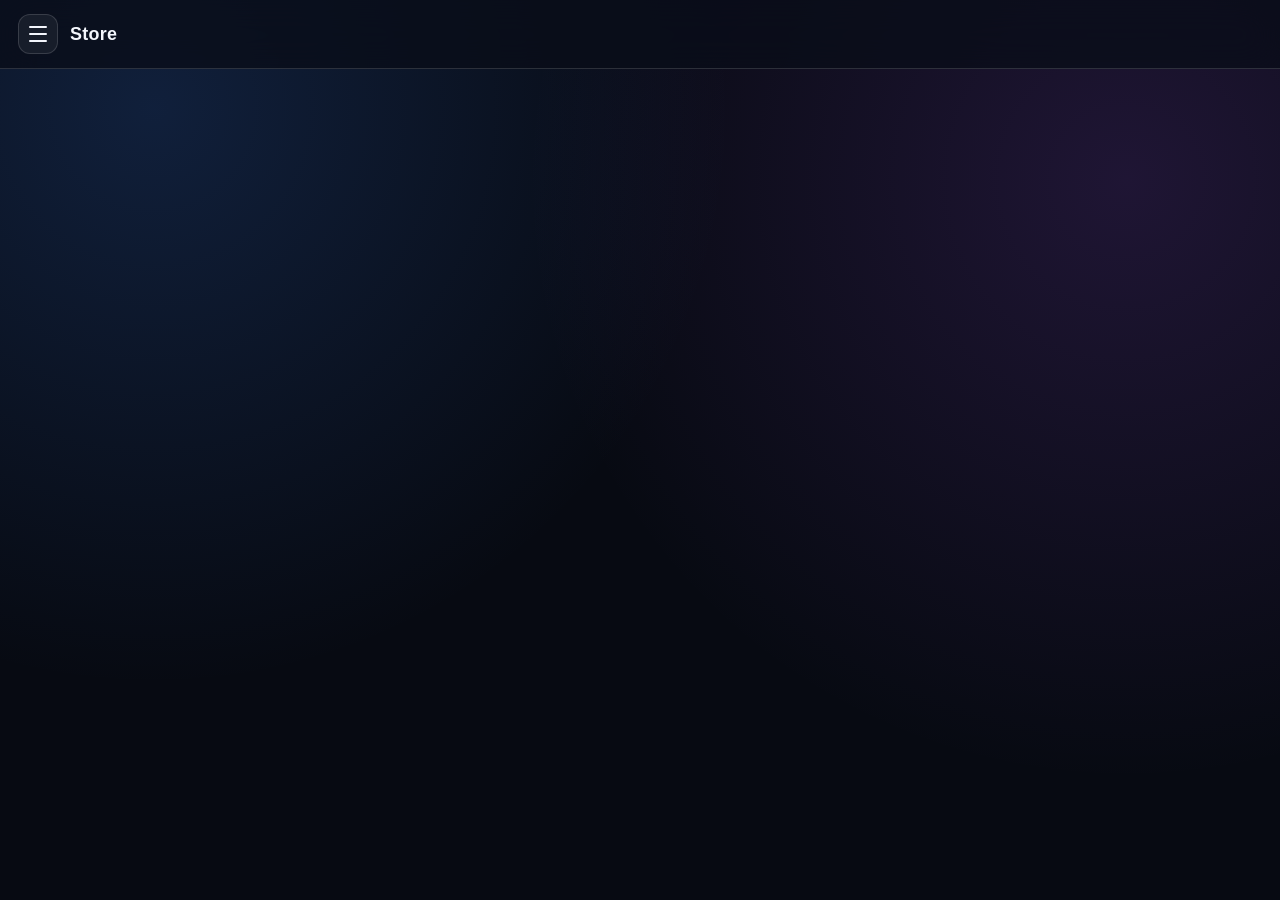
==== index.html @ 65fc1db7 "Create index.html" ====
<!DOCTYPE html>
<html lang="hi">
<head>
  <meta charset="UTF-8" />
  <meta name="viewport" content="width=device-width, initial-scale=1.0" />
  <title>Product Catalog</title>
  <link rel="stylesheet" href="style.css" />
</head>
<body>
  <header class="topbar">
    <div class="topbar-left">
      <button id="menuBtn" class="hamburger-btn" aria-label="Menu">
        <span></span>
        <span></span>
        <span></span>
      </button>
      <div id="brandTitle" class="brand js-store-name" title="Tap 5 times for admin">Store</div>
    </div>
    <button id="exitAdminBtn" class="btn btn-sm" style="display: none;" onclick="logoutAdmin()">Exit Admin</button>
  </header>

  <div id="drawerBackdrop" class="drawer-backdrop"></div>
  <nav id="sideDrawer" class="side-drawer">
    <div class="drawer-title js-store-name">Menu</div>
    <a href="index.html" class="nav-link active">Catalog</a>
    <a href="about.html" class="nav-link">About Us</a>
    <a href="contact.html" class="nav-link">Contact Us</a>
  </nav>

  <main class="container">
    <!-- Admin Panel -->
    <section id="adminPanel" class="glass-box" style="display: none;">
      <div style="display: flex; justify-content: space-between; align-items: center; margin-bottom: 14px;">
        <h2 style="font-size: 1.12rem;">Admin Dashboard</h2>
      </div>

      <div class="admin-tabs">
        <button class="tab-btn active" data-tab="tabProducts" onclick="switchAdminTab('tabProducts', this)">Products</button>
        <button class="tab-btn" data-tab="tabCategories" onclick="switchAdminTab('tabCategories', this)">Categories</button>
        <button class="tab-btn" data-tab="tabSettings" onclick="switchAdminTab('tabSettings', this)">Site Settings</button>
        <button class="tab-btn" data-tab="tabPassword" onclick="switchAdminTab('tabPassword', this)">Password</button>
      </div>

      <!-- Tab 1: Add / Edit Products -->
      <div id="tabProducts" class="admin-section active">
        <h3 id="prodFormHeading" style="font-size: 1rem; margin-bottom: 12px;">Add New Product</h3>
        <input id="editProdId" type="hidden" />

        <div class="form-group">
          <label for="prodTitle">Product Title</label>
          <input id="prodTitle" type="text" placeholder="Enter product title" />
        </div>

        <div class="form-group">
          <label for="prodCategory">Category</label>
          <select id="prodCategory">
            <option value="General">General</option>
          </select>
        </div>

        <div class="form-group">
          <label for="prodDesc">Description</label>
          <textarea id="prodDesc" placeholder="Write full product description..."></textarea>
        </div>

        <div class="form-group">
          <label for="prodImages">Photos (Up to 4 photos)</label>
          <input id="prodImages" type="file" accept="image/*" multiple onchange="handleImagePreview(event)" />
          <div id="previewStrip" class="preview-strip"></div>
        </div>

        <div class="form-group">
          <label>Suggested Products (इस प्रोडक्ट के नीचे कौन-कौन से प्रोडक्ट दिखें?)</label>
          <div id="suggestedList" class="suggestion-checklist"></div>
        </div>

        <div style="display: flex; gap: 10px; flex-wrap: wrap;">
          <button id="saveProdBtn" class="btn btn-primary" onclick="saveProduct()">Save Product</button>
          <button id="cancelEditBtn" class="btn" style="display: none;" onclick="resetProductForm()">Cancel Edit</button>
        </div>
      </div>

      <!-- Tab 2: Manage Categories -->
      <div id="tabCategories" class="admin-section">
        <div class="form-group">
          <label for="newCategoryInput">New Category Name</label>
          <div style="display: flex; gap: 10px;">
            <input id="newCategoryInput" type="text" placeholder="e.g. Skincare, Electronics" />
            <button class="btn btn-primary" onclick="addCategory()">Add</button>
          </div>
        </div>
        <div id="categoryChips" class="chip-list"></div>
      </div>

      <!-- Tab 3: Site Settings (About, Contact, WhatsApp, Email, Store Name) -->
      <div id="tabSettings" class="admin-section">
        <div class="form-group">
          <label for="setStoreName">Store / Catalog Name</label>
          <input id="setStoreName" type="text" />
        </div>
        <div class="form-group">
          <label for="setWhatsapp">WhatsApp Number (with country code, e.g. 917676729300)</label>
          <input id="setWhatsapp" type="text" />
        </div>
        <div class="form-group">
          <label for="setEmail">Contact Email</label>
          <input id="setEmail" type="email" />
        </div>
        <div class="form-group">
          <label for="setAbout">About Us Content</label>
          <textarea id="setAbout"></textarea>
        </div>
        <div class="form-group">
          <label for="setContact">Contact Us Content</label>
          <textarea id="setContact"></textarea>
        </div>
        <button id="saveSettingsBtn" class="btn btn-primary" onclick="saveSiteSettings()">Save Settings</button>
      </div>

      <!-- Tab 4: Change Password -->
      <div id="tabPassword" class="admin-section">
        <div class="form-group">
          <label for="oldPassInput">Current Password</label>
          <input id="oldPassInput" type="password" placeholder="Enter current password" />
        </div>
        <div class="form-group">
          <label for="newPassInput">New Password</label>
          <input id="newPassInput" type="password" placeholder="Enter new password (min 4 chars)" />
        </div>
        <button id="changePassBtn" class="btn btn-primary" onclick="changeAdminPassword()">Update Password</button>
      </div>
    </section>

    <!-- Category Filter Bar -->
    <div id="categoryBar" class="category-bar"></div>

    <!-- Products Grid -->
    <div id="productsGrid" class="grid"></div>
  </main>

  <!-- Password Modal -->
  <div id="authModal" class="modal-backdrop">
    <div class="modal-box">
      <h3 style="margin-bottom: 12px;">Admin Login</h3>
      <div class="form-group">
        <label for="adminPassInput">Password</label>
        <input id="adminPassInput" type="password" placeholder="Enter password" />
      </div>
      <div style="display: flex; gap: 10px; justify-content: flex-end;">
        <button class="btn" onclick="closeAuthModal()">Cancel</button>
        <button id="unlockBtn" class="btn btn-primary" onclick="verifyAdminLogin()">Unlock</button>
      </div>
    </div>
  </div>

  <div id="toast" class="status-toast"></div>

  <script src="config.js"></script>
  <script src="api.js"></script>
  <script src="app.js"></script>
</body>
</html>
---- style.css ----
:root {
  --bg-dark: #070a12;
  --glass: rgba(255, 255, 255, 0.06);
  --glass-strong: rgba(15, 21, 36, 0.88);
  --glass-border: rgba(255, 255, 255, 0.14);
  --text-main: #f3f6fc;
  --text-muted: #9aa4b8;
  --accent: #3b82f6;
  --accent-glow: rgba(59, 130, 246, 0.35);
  --whatsapp: #22c55e;
  --danger: #ef4444;
}

* {
  box-sizing: border-box;
  margin: 0;
  padding: 0;
  font-family: -apple-system, BlinkMacSystemFont, "Segoe UI", Roboto, sans-serif;
  -webkit-tap-highlight-color: transparent;
}

body {
  min-height: 100vh;
  background:
    radial-gradient(circle at 12% 12%, rgba(59, 130, 246, 0.18), transparent 42%),
    radial-gradient(circle at 88% 20%, rgba(168, 85, 247, 0.15), transparent 45%),
    var(--bg-dark);
  color: var(--text-main);
  padding-bottom: 56px;
}

/* Header & Three-line Menu */
.topbar {
  position: sticky;
  top: 0;
  z-index: 30;
  display: flex;
  align-items: center;
  justify-content: space-between;
  padding: 14px 18px;
  background: rgba(10, 14, 25, 0.78);
  backdrop-filter: blur(18px);
  -webkit-backdrop-filter: blur(18px);
  border-bottom: 1px solid var(--glass-border);
}

.topbar-left {
  display: flex;
  align-items: center;
  gap: 12px;
}

.hamburger-btn {
  width: 40px;
  height: 40px;
  border-radius: 12px;
  border: 1px solid var(--glass-border);
  background: var(--glass);
  display: flex;
  flex-direction: column;
  justify-content: center;
  align-items: center;
  gap: 5px;
  cursor: pointer;
}

.hamburger-btn span {
  display: block;
  width: 18px;
  height: 2px;
  background: var(--text-main);
  border-radius: 2px;
}

.brand {
  font-size: 1.12rem;
  font-weight: 700;
  letter-spacing: 0.3px;
  cursor: pointer;
  user-select: none;
}

/* Side Drawer */
.drawer-backdrop {
  position: fixed;
  inset: 0;
  z-index: 45;
  background: rgba(3, 5, 10, 0.7);
  backdrop-filter: blur(6px);
  display: none;
}

.drawer-backdrop.open {
  display: block;
}

.side-drawer {
  position: fixed;
  top: 0;
  left: -280px;
  width: 265px;
  height: 100vh;
  z-index: 50;
  background: var(--glass-strong);
  backdrop-filter: blur(22px);
  -webkit-backdrop-filter: blur(22px);
  border-right: 1px solid var(--glass-border);
  padding: 22px 16px;
  display: flex;
  flex-direction: column;
  gap: 10px;
  transition: left 0.25s ease;
}

.side-drawer.open {
  left: 0;
}

.drawer-title {
  font-size: 1.05rem;
  font-weight: 700;
  padding: 6px 10px 14px;
  border-bottom: 1px solid var(--glass-border);
  margin-bottom: 6px;
}

.nav-link {
  display: block;
  padding: 12px 14px;
  border-radius: 14px;
  color: var(--text-main);
  text-decoration: none;
  font-weight: 600;
  font-size: 0.95rem;
  background: rgba(255, 255, 255, 0.03);
  border: 1px solid transparent;
}

.nav-link.active,
.nav-link:hover {
  background: var(--glass);
  border-color: var(--glass-border);
}

/* Buttons & Containers */
.container {
  max-width: 1100px;
  margin: 20px auto;
  padding: 0 16px;
}

.btn {
  border: 1px solid var(--glass-border);
  background: var(--glass);
  color: var(--text-main);
  padding: 10px 16px;
  border-radius: 13px;
  font-size: 0.9rem;
  font-weight: 600;
  cursor: pointer;
  text-decoration: none;
  display: inline-flex;
  align-items: center;
  justify-content: center;
  gap: 6px;
  transition: transform 0.15s ease, opacity 0.2s ease;
}

.btn:active {
  transform: scale(0.97);
}

.btn:disabled {
  opacity: 0.55;
  cursor: not-allowed;
}

.btn-primary {
  background: var(--accent);
  border-color: rgba(255, 255, 255, 0.22);
  box-shadow: 0 6px 20px var(--accent-glow);
}

.btn-whatsapp {
  background: var(--whatsapp);
  color: #052e16;
  border-color: rgba(255, 255, 255, 0.25);
  font-weight: 700;
}

.btn-danger {
  background: rgba(239, 68, 68, 0.16);
  border-color: rgba(239, 68, 68, 0.42);
  color: #fca5a5;
}

.btn-sm {
  padding: 6px 11px;
  font-size: 0.8rem;
  border-radius: 10px;
}

/* Category Pills */
.category-bar {
  display: flex;
  gap: 8px;
  overflow-x: auto;
  padding-bottom: 8px;
  margin-bottom: 18px;
  scrollbar-width: none;
}

.category-bar::-webkit-scrollbar {
  display: none;
}

.cat-pill {
  padding: 8px 15px;
  border-radius: 999px;
  border: 1px solid var(--glass-border);
  background: var(--glass);
  color: var(--text-muted);
  font-size: 0.86rem;
  font-weight: 600;
  white-space: nowrap;
  cursor: pointer;
}

.cat-pill.active {
  background: var(--accent);
  color: #fff;
  border-color: rgba(255, 255, 255, 0.25);
}

/* Product Grid & Cards */
.grid {
  display: grid;
  grid-template-columns: repeat(auto-fill, minmax(260px, 1fr));
  gap: 18px;
}

.card {
  border-radius: 22px;
  overflow: hidden;
  background: var(--glass);
  border: 1px solid var(--glass-border);
  backdrop-filter: blur(18px);
  -webkit-backdrop-filter: blur(18px);
  display: flex;
  flex-direction: column;
  transition: transform 0.2s ease, border-color 0.2s ease;
}

.card:hover {
  transform: translateY(-3px);
  border-color: rgba(255, 255, 255, 0.26);
}

.card-img-wrap {
  position: relative;
  width: 100%;
  aspect-ratio: 4 / 3;
  background: rgba(255, 255, 255, 0.03);
  cursor: pointer;
  overflow: hidden;
}

.card-img-wrap img {
  width: 100%;
  height: 100%;
  object-fit: cover;
  display: block;
}

.badge-top {
  position: absolute;
  top: 10px;
  left: 10px;
  padding: 4px 10px;
  border-radius: 999px;
  font-size: 0.74rem;
  font-weight: 600;
  background: rgba(9, 12, 20, 0.74);
  border: 1px solid var(--glass-border);
  backdrop-filter: blur(8px);
}

.badge-bottom {
  position: absolute;
  right: 10px;
  bottom: 10px;
  padding: 4px 9px;
  border-radius: 999px;
  font-size: 0.74rem;
  background: rgba(9, 12, 20, 0.74);
  border: 1px solid var(--glass-border);
  backdrop-filter: blur(8px);
}

.card-body {
  padding: 15px;
  display: flex;
  flex-direction: column;
  gap: 8px;
  flex: 1;
}

.card-title {
  font-size: 1.04rem;
  font-weight: 700;
  cursor: pointer;
}

.card-desc {
  font-size: 0.88rem;
  color: var(--text-muted);
  line-height: 1.45;
  display: -webkit-box;
  -webkit-line-clamp: 2;
  -webkit-box-orient: vertical;
  overflow: hidden;
}

.card-footer {
  margin-top: auto;
  padding-top: 10px;
  display: flex;
  align-items: center;
  justify-content: space-between;
  gap: 8px;
}

/* Glass Panels & Forms */
.glass-box {
  padding: 20px;
  border-radius: 22px;
  background: var(--glass);
  border: 1px solid var(--glass-border);
  backdrop-filter: blur(20px);
  -webkit-backdrop-filter: blur(20px);
  margin-bottom: 22px;
}

.form-group {
  margin-bottom: 14px;
}

label {
  display: block;
  font-size: 0.84rem;
  color: var(--text-muted);
  margin-bottom: 6px;
}

input[type="text"],
input[type="password"],
input[type="email"],
select,
textarea {
  width: 100%;
  padding: 11px 14px;
  border-radius: 13px;
  border: 1px solid var(--glass-border);
  background: rgba(5, 8, 16, 0.72);
  color: var(--text-main);
  font-size: 0.94rem;
  outline: none;
}

textarea {
  min-height: 92px;
  resize: vertical;
}

.admin-tabs {
  display: flex;
  gap: 8px;
  flex-wrap: wrap;
  margin-bottom: 18px;
  padding-bottom: 12px;
  border-bottom: 1px solid var(--glass-border);
}

.tab-btn {
  padding: 8px 14px;
  border-radius: 12px;
  border: 1px solid var(--glass-border);
  background: rgba(255, 255, 255, 0.04);
  color: var(--text-muted);
  font-weight: 600;
  font-size: 0.86rem;
  cursor: pointer;
}

.tab-btn.active {
  background: var(--accent);
  color: #fff;
}

.admin-section {
  display: none;
}

.admin-section.active {
  display: block;
}

.preview-strip {
  display: flex;
  gap: 10px;
  flex-wrap: wrap;
  margin-top: 10px;
}

.preview-strip img {
  width: 68px;
  height: 68px;
  object-fit: cover;
  border-radius: 12px;
  border: 1px solid var(--glass-border);
}

.suggestion-checklist {
  max-height: 150px;
  overflow-y: auto;
  border: 1px solid var(--glass-border);
  border-radius: 13px;
  padding: 10px;
  background: rgba(5, 8, 16, 0.55);
  display: flex;
  flex-direction: column;
  gap: 8px;
}

.check-item {
  display: flex;
  align-items: center;
  gap: 8px;
  font-size: 0.88rem;
  color: var(--text-main);
  cursor: pointer;
}

.chip-list {
  display: flex;
  flex-wrap: wrap;
  gap: 8px;
  margin-top: 12px;
}

.chip {
  display: inline-flex;
  align-items: center;
  gap: 8px;
  padding: 7px 12px;
  border-radius: 999px;
  background: rgba(255, 255, 255, 0.08);
  border: 1px solid var(--glass-border);
  font-size: 0.86rem;
}

.chip button {
  background: none;
  border: none;
  color: #fca5a5;
  font-weight: 700;
  cursor: pointer;
}

/* Product Detail Page */
.detail-layout {
  display: grid;
  grid-template-columns: 1fr 1fr;
  gap: 24px;
}

@media (max-width: 768px) {
  .detail-layout {
    grid-template-columns: 1fr;
  }
}

.main-photo-box {
  width: 100%;
  aspect-ratio: 4 / 3;
  border-radius: 18px;
  overflow: hidden;
  border: 1px solid var(--glass-border);
  background: rgba(255, 255, 255, 0.03);
  margin-bottom: 10px;
}

.main-photo-box img {
  width: 100%;
  height: 100%;
  object-fit: cover;
}

.thumb-row {
  display: flex;
  gap: 10px;
  overflow-x: auto;
}

.thumb-row img {
  width: 68px;
  height: 68px;
  object-fit: cover;
  border-radius: 12px;
  border: 2px solid transparent;
  cursor: pointer;
  opacity: 0.72;
}

.thumb-row img.active {
  border-color: var(--accent);
  opacity: 1;
}

/* Modal & Toast */
.modal-backdrop {
  position: fixed;
  inset: 0;
  z-index: 60;
  display: none;
  align-items: center;
  justify-content: center;
  padding: 18px;
  background: rgba(4, 6, 12, 0.8);
  backdrop-filter: blur(12px);
}

.modal-backdrop.open {
  display: flex;
}

.modal-box {
  width: 100%;
  max-width: 420px;
  padding: 22px;
  border-radius: 22px;
  background: var(--glass-strong);
  border: 1px solid var(--glass-border);
}

.status-toast {
  position: fixed;
  left: 50%;
  bottom: 22px;
  transform: translateX(-50%);
  z-index: 90;
  padding: 10px 18px;
  border-radius: 14px;
  background: rgba(14, 19, 34, 0.95);
  border: 1px solid var(--glass-border);
  font-size: 0.88rem;
  display: none;
  text-align: center;
}

.status-toast.show {
  display: block;
}

.empty-state {
  text-align: center;
  padding: 46px 20px;
  color: var(--text-muted);
  border: 1px dashed var(--glass-border);
  border-radius: 20px;
}
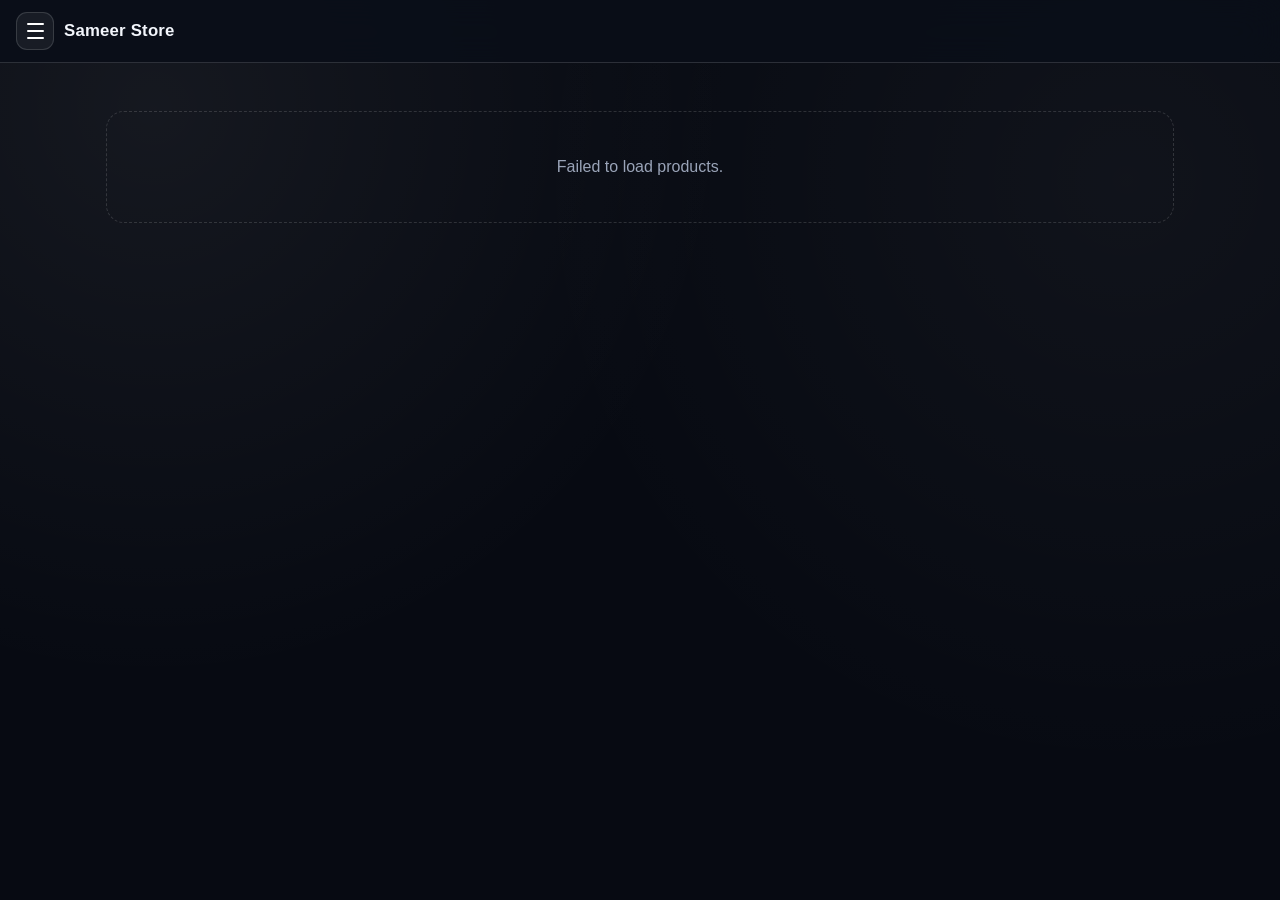
==== commit b2efc600: "Update index.html" ====
--- a/index.html
+++ b/index.html
@@ -1,9 +1,9 @@
 <!DOCTYPE html>
-<html lang="hi">
+<html lang="en">
 <head>
   <meta charset="UTF-8" />
   <meta name="viewport" content="width=device-width, initial-scale=1.0" />
-  <title>Product Catalog</title>
+  <title>Sameer Store</title>
   <link rel="stylesheet" href="style.css" />
 </head>
 <body>
@@ -14,9 +14,12 @@
         <span></span>
         <span></span>
       </button>
-      <div id="brandTitle" class="brand js-store-name" title="Tap 5 times for admin">Store</div>
-    </div>
-    <button id="exitAdminBtn" class="btn btn-sm" style="display: none;" onclick="logoutAdmin()">Exit Admin</button>
+      <div id="brandTrigger" class="brand-wrap" title="Tap 5 times for admin">
+        <img id="topLogoImg" class="brand-logo-img" alt="Logo" />
+        <div id="brandTitle" class="brand js-store-name">Sameer Store</div>
+      </div>
+    </div>
+    <button id="exitAdminBtn" class="btn btn-sm btn-white" style="display: none;" onclick="logoutAdmin()">Exit Admin</button>
   </header>
 
   <div id="drawerBackdrop" class="drawer-backdrop"></div>
@@ -31,17 +34,18 @@
     <!-- Admin Panel -->
     <section id="adminPanel" class="glass-box" style="display: none;">
       <div style="display: flex; justify-content: space-between; align-items: center; margin-bottom: 14px;">
-        <h2 style="font-size: 1.12rem;">Admin Dashboard</h2>
+        <h2 style="font-size: 1.1rem;">Admin Dashboard</h2>
       </div>
 
       <div class="admin-tabs">
         <button class="tab-btn active" data-tab="tabProducts" onclick="switchAdminTab('tabProducts', this)">Products</button>
         <button class="tab-btn" data-tab="tabCategories" onclick="switchAdminTab('tabCategories', this)">Categories</button>
-        <button class="tab-btn" data-tab="tabSettings" onclick="switchAdminTab('tabSettings', this)">Site Settings</button>
+        <button class="tab-btn" data-tab="tabCustomize" onclick="switchAdminTab('tabCustomize', this)">Customize</button>
+        <button class="tab-btn" data-tab="tabSettings" onclick="switchAdminTab('tabSettings', this)">Settings</button>
         <button class="tab-btn" data-tab="tabPassword" onclick="switchAdminTab('tabPassword', this)">Password</button>
       </div>
 
-      <!-- Tab 1: Add / Edit Products -->
+      <!-- Tab 1: Products -->
       <div id="tabProducts" class="admin-section active">
         <h3 id="prodFormHeading" style="font-size: 1rem; margin-bottom: 12px;">Add New Product</h3>
         <input id="editProdId" type="hidden" />
@@ -58,6 +62,20 @@
           </select>
         </div>
 
+        <div class="custom-grid-2 form-group">
+          <div>
+            <label for="prodStockStatus">Stock Availability</label>
+            <select id="prodStockStatus">
+              <option value="in_stock">In Stock</option>
+              <option value="out_of_stock">Out of Stock</option>
+            </select>
+          </div>
+          <div>
+            <label for="prodStockQty">Stock Quantity</label>
+            <input id="prodStockQty" type="number" min="0" value="10" placeholder="Quantity" />
+          </div>
+        </div>
+
         <div class="form-group">
           <label for="prodDesc">Description</label>
           <textarea id="prodDesc" placeholder="Write full product description..."></textarea>
@@ -70,36 +88,102 @@
         </div>
 
         <div class="form-group">
-          <label>Suggested Products (इस प्रोडक्ट के नीचे कौन-कौन से प्रोडक्ट दिखें?)</label>
+          <label>Suggested Products</label>
           <div id="suggestedList" class="suggestion-checklist"></div>
         </div>
 
         <div style="display: flex; gap: 10px; flex-wrap: wrap;">
-          <button id="saveProdBtn" class="btn btn-primary" onclick="saveProduct()">Save Product</button>
+          <button id="saveProdBtn" class="btn btn-white" onclick="saveProduct()">Save Product</button>
           <button id="cancelEditBtn" class="btn" style="display: none;" onclick="resetProductForm()">Cancel Edit</button>
         </div>
-      </div>
-
-      <!-- Tab 2: Manage Categories -->
+        <p style="font-size: 0.78rem; color: var(--text-muted); margin-top: 10px;">Tip: Long-press any product card below to Edit or Delete.</p>
+      </div>
+
+      <!-- Tab 2: Categories -->
       <div id="tabCategories" class="admin-section">
         <div class="form-group">
           <label for="newCategoryInput">New Category Name</label>
           <div style="display: flex; gap: 10px;">
-            <input id="newCategoryInput" type="text" placeholder="e.g. Skincare, Electronics" />
-            <button class="btn btn-primary" onclick="addCategory()">Add</button>
+            <input id="newCategoryInput" type="text" placeholder="e.g. Mixer Grinders, Irons" />
+            <button class="btn btn-white" onclick="addCategory()">Add</button>
           </div>
         </div>
         <div id="categoryChips" class="chip-list"></div>
       </div>
 
-      <!-- Tab 3: Site Settings (About, Contact, WhatsApp, Email, Store Name) -->
+      <!-- Tab 3: Full Customization (Logo, Auto Banner 4-5 Photos, Layout, Stock Display) -->
+      <div id="tabCustomize" class="admin-section">
+        <div class="form-group">
+          <label for="logoFileInput">Top Bar Company Logo</label>
+          <input id="logoFileInput" type="file" accept="image/*" onchange="handleLogoUpload(event)" />
+          <div id="logoPreviewBox" class="preview-strip"></div>
+        </div>
+
+        <div class="form-group">
+          <label for="bannerFilesInput">Auto-Changing Hero Banner Photos (Up to 5 photos)</label>
+          <input id="bannerFilesInput" type="file" accept="image/*" multiple onchange="handleBannerUpload(event)" />
+          <div id="bannerPreviewBox" class="preview-strip"></div>
+        </div>
+
+        <div class="custom-grid-2 form-group">
+          <div>
+            <label for="custBannerSpeed">Banner Slide Speed (sec)</label>
+            <input id="custBannerSpeed" type="number" min="2" max="15" value="3" />
+          </div>
+          <div>
+            <label for="custCardRadius">Card Corner Radius (px)</label>
+            <input id="custCardRadius" type="number" min="4" max="28" value="16" />
+          </div>
+        </div>
+
+        <div class="custom-grid-2 form-group">
+          <div>
+            <label for="custShowBanner">Show Auto Banner</label>
+            <select id="custShowBanner">
+              <option value="true">Enabled</option>
+              <option value="false">Hidden</option>
+            </select>
+          </div>
+          <div>
+            <label for="custShowStock">Show Stock & Qty on Cards</label>
+            <select id="custShowStock">
+              <option value="true">Visible</option>
+              <option value="false">Hidden</option>
+            </select>
+          </div>
+        </div>
+
+        <div class="custom-grid-2 form-group">
+          <div>
+            <label for="custCompactCards">Compact Card Mode</label>
+            <select id="custCompactCards">
+              <option value="false">Standard</option>
+              <option value="true">Compact</option>
+            </select>
+          </div>
+          <div>
+            <label for="custShowDate">Show Date on Cards</label>
+            <select id="custShowDate">
+              <option value="true">Visible</option>
+              <option value="false">Hidden</option>
+            </select>
+          </div>
+        </div>
+
+        <div style="display: flex; gap: 10px; flex-wrap: wrap;">
+          <button id="saveCustomizeBtn" class="btn btn-white" onclick="saveCustomization()">Save Customization</button>
+          <button class="btn" onclick="resetCustomization()">Reset Defaults</button>
+        </div>
+      </div>
+
+      <!-- Tab 4: Store Settings -->
       <div id="tabSettings" class="admin-section">
         <div class="form-group">
-          <label for="setStoreName">Store / Catalog Name</label>
+          <label for="setStoreName">Store Name</label>
           <input id="setStoreName" type="text" />
         </div>
         <div class="form-group">
-          <label for="setWhatsapp">WhatsApp Number (with country code, e.g. 917676729300)</label>
+          <label for="setWhatsapp">WhatsApp Number</label>
           <input id="setWhatsapp" type="text" />
         </div>
         <div class="form-group">
@@ -114,22 +198,34 @@
           <label for="setContact">Contact Us Content</label>
           <textarea id="setContact"></textarea>
         </div>
-        <button id="saveSettingsBtn" class="btn btn-primary" onclick="saveSiteSettings()">Save Settings</button>
-      </div>
-
-      <!-- Tab 4: Change Password -->
+        <button id="saveSettingsBtn" class="btn btn-white" onclick="saveSiteSettings()">Save Settings</button>
+      </div>
+
+      <!-- Tab 5: Change Password -->
       <div id="tabPassword" class="admin-section">
         <div class="form-group">
           <label for="oldPassInput">Current Password</label>
-          <input id="oldPassInput" type="password" placeholder="Enter current password" />
+          <div class="pass-wrap">
+            <input id="oldPassInput" type="password" placeholder="Enter current password" />
+            <button type="button" class="pass-toggle-btn" onclick="togglePassVisibility('oldPassInput', this)">Show</button>
+          </div>
         </div>
         <div class="form-group">
           <label for="newPassInput">New Password</label>
-          <input id="newPassInput" type="password" placeholder="Enter new password (min 4 chars)" />
-        </div>
-        <button id="changePassBtn" class="btn btn-primary" onclick="changeAdminPassword()">Update Password</button>
+          <div class="pass-wrap">
+            <input id="newPassInput" type="password" placeholder="Enter new password" />
+            <button type="button" class="pass-toggle-btn" onclick="togglePassVisibility('newPassInput', this)">Show</button>
+          </div>
+        </div>
+        <button id="changePassBtn" class="btn btn-white" onclick="changeAdminPassword()">Update Password</button>
       </div>
     </section>
+
+    <!-- Auto-Changing Hero Banner -->
+    <div id="heroBannerWrap" class="hero-banner-wrap">
+      <img id="heroBannerImg" class="hero-banner-img" alt="Banner" />
+      <div id="heroDots" class="hero-dots"></div>
+    </div>
 
     <!-- Category Filter Bar -->
     <div id="categoryBar" class="category-bar"></div>
@@ -138,22 +234,41 @@
     <div id="productsGrid" class="grid"></div>
   </main>
 
-  <!-- Password Modal -->
+  <!-- Password Modal with Show/Hide -->
   <div id="authModal" class="modal-backdrop">
     <div class="modal-box">
       <h3 style="margin-bottom: 12px;">Admin Login</h3>
       <div class="form-group">
         <label for="adminPassInput">Password</label>
-        <input id="adminPassInput" type="password" placeholder="Enter password" />
+        <div class="pass-wrap">
+          <input id="adminPassInput" type="password" placeholder="Enter password" />
+          <button type="button" class="pass-toggle-btn" onclick="togglePassVisibility('adminPassInput', this)">Show</button>
+        </div>
       </div>
       <div style="display: flex; gap: 10px; justify-content: flex-end;">
         <button class="btn" onclick="closeAuthModal()">Cancel</button>
-        <button id="unlockBtn" class="btn btn-primary" onclick="verifyAdminLogin()">Unlock</button>
+        <button id="unlockBtn" class="btn btn-white" onclick="verifyAdminLogin()">Unlock</button>
       </div>
     </div>
   </div>
 
-  <div id="toast" class="status-toast"></div>
+  <!-- Long-Press Action Modal -->
+  <div id="longPressModal" class="modal-backdrop" onclick="if(event.target===this)closeLongPressModal()">
+    <div class="modal-box">
+      <h3 id="lpProductTitle" style="margin-bottom: 14px; font-size: 1rem;">Manage Product</h3>
+      <div style="display: flex; flex-direction: column; gap: 10px;">
+        <button id="lpEditBtn" class="btn btn-white">Edit Product</button>
+        <button id="lpDeleteBtn" class="btn btn-danger">Delete Product</button>
+        <button class="btn" onclick="closeLongPressModal()">Cancel</button>
+      </div>
+    </div>
+  </div>
+
+  <!-- Toast with Undo Support -->
+  <div id="toast" class="status-toast">
+    <span id="toastText"></span>
+    <button id="toastUndoBtn" class="btn btn-sm btn-white" style="display: none;" onclick="undoLastDelete()">Undo</button>
+  </div>
 
   <script src="config.js"></script>
   <script src="api.js"></script>
--- a/style.css
+++ b/style.css
@@ -1,14 +1,15 @@
 :root {
   --bg-dark: #070a12;
   --glass: rgba(255, 255, 255, 0.06);
-  --glass-strong: rgba(15, 21, 36, 0.88);
+  --glass-strong: rgba(15, 21, 36, 0.94);
   --glass-border: rgba(255, 255, 255, 0.14);
   --text-main: #f3f6fc;
   --text-muted: #9aa4b8;
-  --accent: #3b82f6;
-  --accent-glow: rgba(59, 130, 246, 0.35);
+  --btn-white-bg: #ffffff;
+  --btn-white-text: #0b0f19;
   --whatsapp: #22c55e;
   --danger: #ef4444;
+  --card-radius: 16px;
 }
 
 * {
@@ -17,19 +18,45 @@
   padding: 0;
   font-family: -apple-system, BlinkMacSystemFont, "Segoe UI", Roboto, sans-serif;
   -webkit-tap-highlight-color: transparent;
+  -webkit-user-select: none;
+  user-select: none;
+}
+
+input,
+textarea,
+select {
+  -webkit-user-select: text;
+  user-select: text;
 }
 
 body {
   min-height: 100vh;
   background:
-    radial-gradient(circle at 12% 12%, rgba(59, 130, 246, 0.18), transparent 42%),
-    radial-gradient(circle at 88% 20%, rgba(168, 85, 247, 0.15), transparent 45%),
+    radial-gradient(circle at 12% 12%, rgba(255, 255, 255, 0.06), transparent 42%),
+    radial-gradient(circle at 88% 20%, rgba(255, 255, 255, 0.04), transparent 45%),
     var(--bg-dark);
   color: var(--text-main);
-  padding-bottom: 56px;
-}
-
-/* Header & Three-line Menu */
+  padding-bottom: 86px;
+}
+
+body.compact-cards .card-body {
+  padding: 8px;
+  gap: 4px;
+}
+
+body.compact-cards .card-title {
+  font-size: 0.82rem;
+}
+
+body.compact-cards .card-desc {
+  display: none;
+}
+
+body.hide-dates .card-date {
+  display: none;
+}
+
+/* Topbar */
 .topbar {
   position: sticky;
   top: 0;
@@ -37,8 +64,8 @@
   display: flex;
   align-items: center;
   justify-content: space-between;
-  padding: 14px 18px;
-  background: rgba(10, 14, 25, 0.78);
+  padding: 12px 16px;
+  background: rgba(10, 14, 25, 0.88);
   backdrop-filter: blur(18px);
   -webkit-backdrop-filter: blur(18px);
   border-bottom: 1px solid var(--glass-border);
@@ -47,13 +74,15 @@
 .topbar-left {
   display: flex;
   align-items: center;
-  gap: 12px;
+  gap: 10px;
+  min-width: 0;
 }
 
 .hamburger-btn {
-  width: 40px;
-  height: 40px;
-  border-radius: 12px;
+  width: 38px;
+  height: 38px;
+  flex-shrink: 0;
+  border-radius: 11px;
   border: 1px solid var(--glass-border);
   background: var(--glass);
   display: flex;
@@ -66,18 +95,41 @@
 
 .hamburger-btn span {
   display: block;
-  width: 18px;
+  width: 17px;
   height: 2px;
-  background: var(--text-main);
+  background: #ffffff;
   border-radius: 2px;
 }
 
+.brand-wrap {
+  display: flex;
+  align-items: center;
+  gap: 8px;
+  cursor: pointer;
+  min-width: 0;
+}
+
+.brand-logo-img {
+  height: 30px;
+  max-width: 110px;
+  object-fit: contain;
+  border-radius: 7px;
+  background: #ffffff;
+  padding: 2px 5px;
+  display: none;
+}
+
+.brand-logo-img.visible {
+  display: block;
+}
+
 .brand {
-  font-size: 1.12rem;
-  font-weight: 700;
-  letter-spacing: 0.3px;
-  cursor: pointer;
-  user-select: none;
+  font-size: 1.05rem;
+  font-weight: 700;
+  letter-spacing: 0.2px;
+  white-space: nowrap;
+  overflow: hidden;
+  text-overflow: ellipsis;
 }
 
 /* Side Drawer */
@@ -85,7 +137,7 @@
   position: fixed;
   inset: 0;
   z-index: 45;
-  background: rgba(3, 5, 10, 0.7);
+  background: rgba(3, 5, 10, 0.72);
   backdrop-filter: blur(6px);
   display: none;
 }
@@ -142,20 +194,26 @@
   border-color: var(--glass-border);
 }
 
-/* Buttons & Containers */
+/* Containers & White Buttons */
 .container {
-  max-width: 1100px;
-  margin: 20px auto;
-  padding: 0 16px;
+  max-width: 1120px;
+  margin: 14px auto;
+  padding: 0 12px;
+}
+
+.container-full {
+  max-width: 960px;
+  margin: 0 auto;
+  padding: 0;
 }
 
 .btn {
   border: 1px solid var(--glass-border);
   background: var(--glass);
   color: var(--text-main);
-  padding: 10px 16px;
-  border-radius: 13px;
-  font-size: 0.9rem;
+  padding: 10px 15px;
+  border-radius: 12px;
+  font-size: 0.86rem;
   font-weight: 600;
   cursor: pointer;
   text-decoration: none;
@@ -163,11 +221,11 @@
   align-items: center;
   justify-content: center;
   gap: 6px;
-  transition: transform 0.15s ease, opacity 0.2s ease;
+  transition: transform 0.14s ease, opacity 0.2s ease;
 }
 
 .btn:active {
-  transform: scale(0.97);
+  transform: scale(0.96);
 }
 
 .btn:disabled {
@@ -175,10 +233,11 @@
   cursor: not-allowed;
 }
 
-.btn-primary {
-  background: var(--accent);
-  border-color: rgba(255, 255, 255, 0.22);
-  box-shadow: 0 6px 20px var(--accent-glow);
+.btn-white {
+  background: var(--btn-white-bg);
+  color: var(--btn-white-text);
+  border-color: #ffffff;
+  font-weight: 700;
 }
 
 .btn-whatsapp {
@@ -186,18 +245,72 @@
   color: #052e16;
   border-color: rgba(255, 255, 255, 0.25);
   font-weight: 700;
+  flex: 1;
+  padding: 12px 16px;
+  font-size: 0.96rem;
 }
 
 .btn-danger {
-  background: rgba(239, 68, 68, 0.16);
-  border-color: rgba(239, 68, 68, 0.42);
+  background: rgba(239, 68, 68, 0.18);
+  border-color: rgba(239, 68, 68, 0.45);
   color: #fca5a5;
 }
 
 .btn-sm {
   padding: 6px 11px;
-  font-size: 0.8rem;
-  border-radius: 10px;
+  font-size: 0.78rem;
+  border-radius: 9px;
+}
+
+/* Auto-Changing Hero Banner (4-5 Photos) */
+.hero-banner-wrap {
+  position: relative;
+  width: 100%;
+  aspect-ratio: 16 / 8;
+  max-height: 240px;
+  border-radius: var(--card-radius);
+  overflow: hidden;
+  border: 1px solid var(--glass-border);
+  background: var(--glass);
+  margin-bottom: 14px;
+  display: none;
+}
+
+.hero-banner-wrap.active {
+  display: block;
+}
+
+.hero-banner-img {
+  width: 100%;
+  height: 100%;
+  object-fit: cover;
+  display: block;
+  transition: opacity 0.35s ease;
+}
+
+.hero-dots {
+  position: absolute;
+  bottom: 8px;
+  left: 50%;
+  transform: translateX(-50%);
+  display: flex;
+  gap: 6px;
+  padding: 4px 8px;
+  border-radius: 999px;
+  background: rgba(7, 10, 18, 0.55);
+}
+
+.hero-dot {
+  width: 6px;
+  height: 6px;
+  border-radius: 999px;
+  background: rgba(255, 255, 255, 0.4);
+  cursor: pointer;
+}
+
+.hero-dot.active {
+  width: 16px;
+  background: #ffffff;
 }
 
 /* Category Pills */
@@ -205,8 +318,8 @@
   display: flex;
   gap: 8px;
   overflow-x: auto;
-  padding-bottom: 8px;
-  margin-bottom: 18px;
+  padding-bottom: 6px;
+  margin-bottom: 14px;
   scrollbar-width: none;
 }
 
@@ -215,52 +328,54 @@
 }
 
 .cat-pill {
-  padding: 8px 15px;
+  padding: 7px 14px;
   border-radius: 999px;
   border: 1px solid var(--glass-border);
   background: var(--glass);
   color: var(--text-muted);
-  font-size: 0.86rem;
+  font-size: 0.84rem;
   font-weight: 600;
   white-space: nowrap;
   cursor: pointer;
 }
 
 .cat-pill.active {
-  background: var(--accent);
-  color: #fff;
-  border-color: rgba(255, 255, 255, 0.25);
-}
-
-/* Product Grid & Cards */
+  background: #ffffff;
+  color: #0b0f19;
+  border-color: #ffffff;
+  font-weight: 700;
+}
+
+/* 2-Column Mobile Grid */
 .grid {
   display: grid;
-  grid-template-columns: repeat(auto-fill, minmax(260px, 1fr));
-  gap: 18px;
+  grid-template-columns: repeat(2, 1fr);
+  gap: 10px;
+}
+
+@media (min-width: 768px) {
+  .grid {
+    grid-template-columns: repeat(auto-fill, minmax(240px, 1fr));
+    gap: 16px;
+  }
 }
 
 .card {
-  border-radius: 22px;
+  border-radius: var(--card-radius);
   overflow: hidden;
   background: var(--glass);
   border: 1px solid var(--glass-border);
-  backdrop-filter: blur(18px);
-  -webkit-backdrop-filter: blur(18px);
+  backdrop-filter: blur(16px);
+  -webkit-backdrop-filter: blur(16px);
   display: flex;
   flex-direction: column;
-  transition: transform 0.2s ease, border-color 0.2s ease;
-}
-
-.card:hover {
-  transform: translateY(-3px);
-  border-color: rgba(255, 255, 255, 0.26);
 }
 
 .card-img-wrap {
   position: relative;
   width: 100%;
-  aspect-ratio: 4 / 3;
-  background: rgba(255, 255, 255, 0.03);
+  aspect-ratio: 1 / 1;
+  background: rgba(255, 255, 255, 0.04);
   cursor: pointer;
   overflow: hidden;
 }
@@ -274,71 +389,97 @@
 
 .badge-top {
   position: absolute;
-  top: 10px;
-  left: 10px;
-  padding: 4px 10px;
+  top: 8px;
+  left: 8px;
+  padding: 3px 8px;
   border-radius: 999px;
-  font-size: 0.74rem;
+  font-size: 0.68rem;
   font-weight: 600;
-  background: rgba(9, 12, 20, 0.74);
-  border: 1px solid var(--glass-border);
-  backdrop-filter: blur(8px);
+  background: rgba(9, 12, 20, 0.82);
+  border: 1px solid var(--glass-border);
+  max-width: 85%;
+  white-space: nowrap;
+  overflow: hidden;
+  text-overflow: ellipsis;
 }
 
 .badge-bottom {
   position: absolute;
-  right: 10px;
-  bottom: 10px;
-  padding: 4px 9px;
+  right: 8px;
+  bottom: 8px;
+  padding: 3px 7px;
   border-radius: 999px;
-  font-size: 0.74rem;
-  background: rgba(9, 12, 20, 0.74);
-  border: 1px solid var(--glass-border);
-  backdrop-filter: blur(8px);
+  font-size: 0.68rem;
+  background: rgba(9, 12, 20, 0.82);
+  border: 1px solid var(--glass-border);
 }
 
 .card-body {
-  padding: 15px;
+  padding: 10px;
   display: flex;
   flex-direction: column;
-  gap: 8px;
+  gap: 5px;
   flex: 1;
 }
 
+.stock-tag {
+  font-size: 0.72rem;
+  font-weight: 700;
+}
+
+.stock-in {
+  color: #4ade80;
+}
+
+.stock-out {
+  color: #f87171;
+}
+
 .card-title {
-  font-size: 1.04rem;
-  font-weight: 700;
-  cursor: pointer;
-}
-
-.card-desc {
   font-size: 0.88rem;
-  color: var(--text-muted);
-  line-height: 1.45;
+  font-weight: 700;
+  line-height: 1.3;
+  cursor: pointer;
   display: -webkit-box;
   -webkit-line-clamp: 2;
   -webkit-box-orient: vertical;
   overflow: hidden;
 }
 
+.card-desc {
+  font-size: 0.76rem;
+  color: var(--text-muted);
+  line-height: 1.35;
+  display: -webkit-box;
+  -webkit-line-clamp: 2;
+  -webkit-box-orient: vertical;
+  overflow: hidden;
+}
+
 .card-footer {
   margin-top: auto;
-  padding-top: 10px;
+  padding-top: 6px;
   display: flex;
   align-items: center;
   justify-content: space-between;
-  gap: 8px;
+  gap: 6px;
+  flex-wrap: wrap;
+}
+
+.card-date {
+  font-size: 0.72rem;
+  color: var(--text-muted);
 }
 
 /* Glass Panels & Forms */
 .glass-box {
-  padding: 20px;
-  border-radius: 22px;
+  padding: 18px;
+  border-radius: var(--card-radius);
   background: var(--glass);
   border: 1px solid var(--glass-border);
   backdrop-filter: blur(20px);
   -webkit-backdrop-filter: blur(20px);
-  margin-bottom: 22px;
+  margin-bottom: 20px;
 }
 
 .form-group {
@@ -355,16 +496,36 @@
 input[type="text"],
 input[type="password"],
 input[type="email"],
+input[type="number"],
 select,
 textarea {
   width: 100%;
   padding: 11px 14px;
   border-radius: 13px;
   border: 1px solid var(--glass-border);
-  background: rgba(5, 8, 16, 0.72);
+  background: rgba(5, 8, 16, 0.76);
   color: var(--text-main);
   font-size: 0.94rem;
   outline: none;
+}
+
+.pass-wrap {
+  position: relative;
+  display: flex;
+  align-items: center;
+}
+
+.pass-toggle-btn {
+  position: absolute;
+  right: 8px;
+  padding: 5px 10px;
+  border-radius: 8px;
+  border: 1px solid var(--glass-border);
+  background: #ffffff;
+  color: #0b0f19;
+  font-size: 0.75rem;
+  font-weight: 700;
+  cursor: pointer;
 }
 
 textarea {
@@ -385,16 +546,17 @@
   padding: 8px 14px;
   border-radius: 12px;
   border: 1px solid var(--glass-border);
-  background: rgba(255, 255, 255, 0.04);
+  background: rgba(255, 255, 255, 0.05);
   color: var(--text-muted);
   font-weight: 600;
-  font-size: 0.86rem;
+  font-size: 0.85rem;
   cursor: pointer;
 }
 
 .tab-btn.active {
-  background: var(--accent);
-  color: #fff;
+  background: #ffffff;
+  color: #0b0f19;
+  font-weight: 700;
 }
 
 .admin-section {
@@ -403,6 +565,12 @@
 
 .admin-section.active {
   display: block;
+}
+
+.custom-grid-2 {
+  display: grid;
+  grid-template-columns: 1fr 1fr;
+  gap: 10px;
 }
 
 .preview-strip {
@@ -451,12 +619,12 @@
 .chip {
   display: inline-flex;
   align-items: center;
-  gap: 8px;
-  padding: 7px 12px;
+  gap: 6px;
+  padding: 5px 11px;
   border-radius: 999px;
   background: rgba(255, 255, 255, 0.08);
   border: 1px solid var(--glass-border);
-  font-size: 0.86rem;
+  font-size: 0.8rem;
 }
 
 .chip button {
@@ -467,57 +635,90 @@
   cursor: pointer;
 }
 
-/* Product Detail Page */
-.detail-layout {
-  display: grid;
-  grid-template-columns: 1fr 1fr;
-  gap: 24px;
-}
-
-@media (max-width: 768px) {
-  .detail-layout {
-    grid-template-columns: 1fr;
-  }
-}
-
-.main-photo-box {
-  width: 100%;
-  aspect-ratio: 4 / 3;
-  border-radius: 18px;
+/* Swipeable Product Detail Gallery */
+.product-page-wrap {
+  width: 100%;
+  overflow-x: hidden;
+}
+
+.swipe-carousel {
+  display: flex;
+  flex-direction: row;
+  overflow-x: auto;
+  overflow-y: hidden;
+  scroll-snap-type: x mandatory;
+  scroll-behavior: smooth;
+  scrollbar-width: none;
+  width: 100%;
+  max-height: 360px;
+  background: rgba(255, 255, 255, 0.04);
+}
+
+.swipe-carousel::-webkit-scrollbar {
+  display: none;
+}
+
+.swipe-slide {
+  flex: 0 0 100%;
+  min-width: 100%;
+  max-width: 100%;
+  height: 360px;
+  scroll-snap-align: start;
+  display: flex;
+  align-items: center;
+  justify-content: center;
   overflow: hidden;
-  border: 1px solid var(--glass-border);
-  background: rgba(255, 255, 255, 0.03);
-  margin-bottom: 10px;
-}
-
-.main-photo-box img {
+}
+
+.swipe-slide img {
   width: 100%;
   height: 100%;
-  object-fit: cover;
-}
-
-.thumb-row {
-  display: flex;
+  object-fit: contain;
+  display: block;
+}
+
+.carousel-dots {
+  display: flex;
+  justify-content: center;
+  align-items: center;
+  gap: 7px;
+  padding: 10px 0 6px;
+}
+
+.carousel-dot {
+  width: 7px;
+  height: 7px;
+  border-radius: 999px;
+  background: rgba(255, 255, 255, 0.25);
+  transition: all 0.2s ease;
+}
+
+.carousel-dot.active {
+  width: 18px;
+  background: #ffffff;
+}
+
+.product-info-body {
+  padding: 14px 16px 24px;
+}
+
+.sticky-buy-bar {
+  position: fixed;
+  left: 0;
+  right: 0;
+  bottom: 0;
+  z-index: 40;
+  display: flex;
+  align-items: center;
   gap: 10px;
-  overflow-x: auto;
-}
-
-.thumb-row img {
-  width: 68px;
-  height: 68px;
-  object-fit: cover;
-  border-radius: 12px;
-  border: 2px solid transparent;
-  cursor: pointer;
-  opacity: 0.72;
-}
-
-.thumb-row img.active {
-  border-color: var(--accent);
-  opacity: 1;
-}
-
-/* Modal & Toast */
+  padding: 10px 14px;
+  background: rgba(10, 14, 25, 0.94);
+  backdrop-filter: blur(18px);
+  -webkit-backdrop-filter: blur(18px);
+  border-top: 1px solid var(--glass-border);
+}
+
+/* Modal, Long-Press Sheet & Toast */
 .modal-backdrop {
   position: fixed;
   inset: 0;
@@ -546,20 +747,22 @@
 .status-toast {
   position: fixed;
   left: 50%;
-  bottom: 22px;
+  bottom: 76px;
   transform: translateX(-50%);
   z-index: 90;
-  padding: 10px 18px;
+  padding: 10px 16px;
   border-radius: 14px;
-  background: rgba(14, 19, 34, 0.95);
-  border: 1px solid var(--glass-border);
-  font-size: 0.88rem;
-  display: none;
-  text-align: center;
+  background: rgba(14, 19, 34, 0.96);
+  border: 1px solid var(--glass-border);
+  font-size: 0.86rem;
+  display: none;
+  align-items: center;
+  gap: 12px;
+  max-width: 92vw;
 }
 
 .status-toast.show {
-  display: block;
+  display: flex;
 }
 
 .empty-state {
@@ -567,5 +770,6 @@
   padding: 46px 20px;
   color: var(--text-muted);
   border: 1px dashed var(--glass-border);
-  border-radius: 20px;
-}
+  border-radius: 18px;
+  margin: 14px;
+}
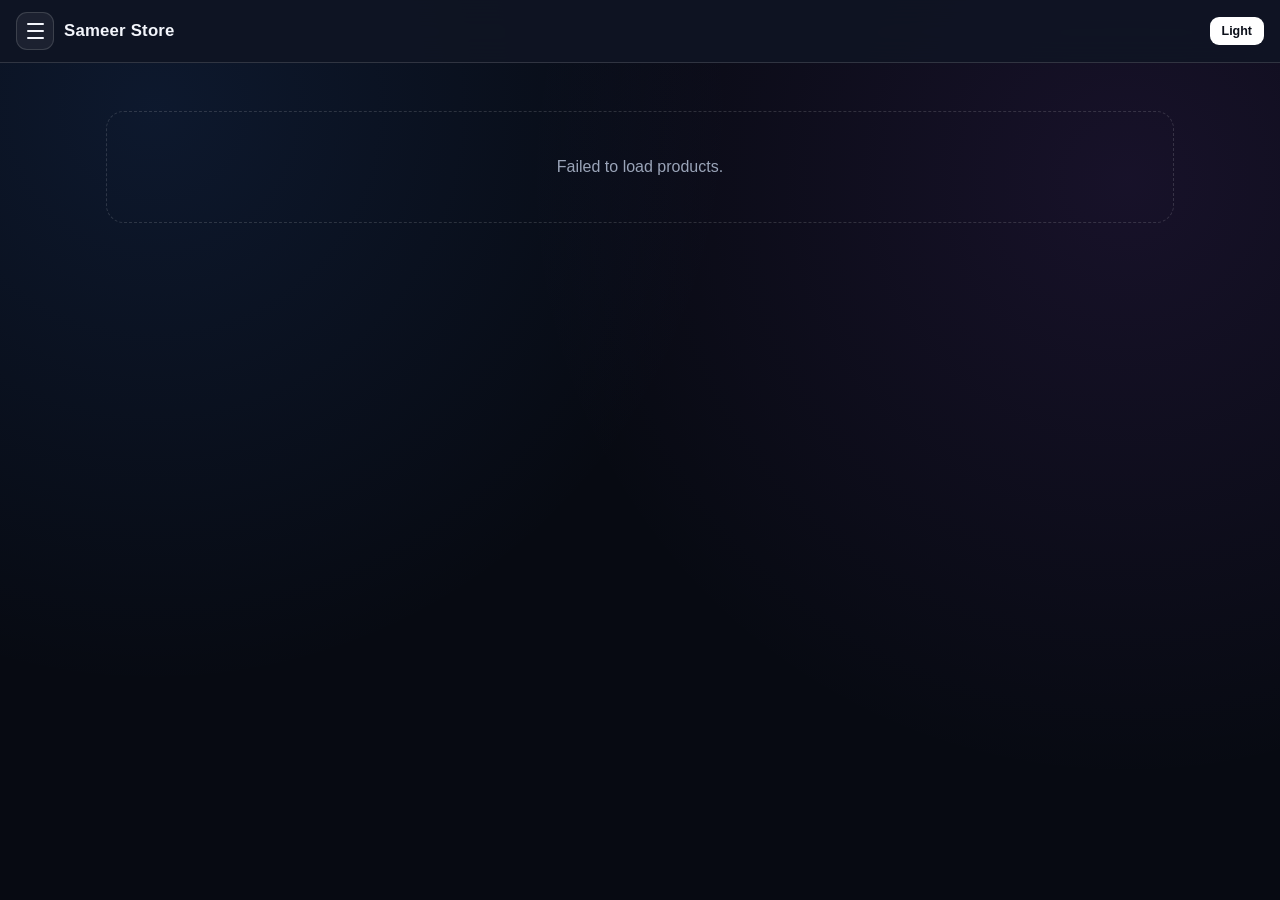
==== commit 63b731fe: "Update index.html" ====
--- a/index.html
+++ b/index.html
@@ -19,13 +19,18 @@
         <div id="brandTitle" class="brand js-store-name">Sameer Store</div>
       </div>
     </div>
-    <button id="exitAdminBtn" class="btn btn-sm btn-white" style="display: none;" onclick="logoutAdmin()">Exit Admin</button>
+    <div class="topbar-right">
+      <button id="themeToggleBtn" class="btn btn-sm btn-white" onclick="toggleThemeMode()">Light</button>
+      <button id="exitAdminBtn" class="btn btn-sm btn-white" style="display: none;" onclick="logoutAdmin()">Exit Admin</button>
+    </div>
   </header>
 
   <div id="drawerBackdrop" class="drawer-backdrop"></div>
   <nav id="sideDrawer" class="side-drawer">
     <div class="drawer-title js-store-name">Menu</div>
     <a href="index.html" class="nav-link active">Catalog</a>
+    <div class="drawer-section-label">Categories</div>
+    <div id="drawerCategoryList" class="drawer-cat-list"></div>
     <a href="about.html" class="nav-link">About Us</a>
     <a href="contact.html" class="nav-link">Contact Us</a>
   </nav>
@@ -82,7 +87,7 @@
         </div>
 
         <div class="form-group">
-          <label for="prodImages">Photos (Up to 4 photos)</label>
+          <label for="prodImages">Photos (Up to 4 photos, duplicate blocked)</label>
           <input id="prodImages" type="file" accept="image/*" multiple onchange="handleImagePreview(event)" />
           <div id="previewStrip" class="preview-strip"></div>
         </div>
@@ -111,7 +116,7 @@
         <div id="categoryChips" class="chip-list"></div>
       </div>
 
-      <!-- Tab 3: Full Customization (Logo, Auto Banner 4-5 Photos, Layout, Stock Display) -->
+      <!-- Tab 3: Full Customization -->
       <div id="tabCustomize" class="admin-section">
         <div class="form-group">
           <label for="logoFileInput">Top Bar Company Logo</label>
@@ -131,8 +136,26 @@
             <input id="custBannerSpeed" type="number" min="2" max="15" value="3" />
           </div>
           <div>
+            <label for="custBannerAnim">Banner Animation Style</label>
+            <select id="custBannerAnim">
+              <option value="smooth-slide">Smooth Slide</option>
+              <option value="soft-glide">Soft Glide</option>
+              <option value="gentle-fade">Gentle Fade</option>
+            </select>
+          </div>
+        </div>
+
+        <div class="custom-grid-2 form-group">
+          <div>
             <label for="custCardRadius">Card Corner Radius (px)</label>
             <input id="custCardRadius" type="number" min="4" max="28" value="16" />
+          </div>
+          <div>
+            <label for="custThemeMode">Default Theme Mode</label>
+            <select id="custThemeMode">
+              <option value="dark">Dark Theme</option>
+              <option value="light">Light Theme</option>
+            </select>
           </div>
         </div>
 
@@ -221,9 +244,9 @@
       </div>
     </section>
 
-    <!-- Auto-Changing Hero Banner -->
+    <!-- Touch-Swipeable + Smooth-Animated Hero Banner -->
     <div id="heroBannerWrap" class="hero-banner-wrap">
-      <img id="heroBannerImg" class="hero-banner-img" alt="Banner" />
+      <div id="heroBannerTrack" class="hero-banner-track"></div>
       <div id="heroDots" class="hero-dots"></div>
     </div>
 
--- a/style.css
+++ b/style.css
@@ -10,6 +10,19 @@
   --whatsapp: #22c55e;
   --danger: #ef4444;
   --card-radius: 16px;
+  --banner-ease: cubic-bezier(0.22, 1, 0.36, 1);
+  --banner-duration: 0.45s;
+}
+
+body.light-theme {
+  --bg-dark: #f4f6fa;
+  --glass: rgba(255, 255, 255, 0.85);
+  --glass-strong: rgba(255, 255, 255, 0.97);
+  --glass-border: rgba(15, 23, 42, 0.12);
+  --text-main: #0f172a;
+  --text-muted: #475569;
+  --btn-white-bg: #0f172a;
+  --btn-white-text: #ffffff;
 }
 
 * {
@@ -32,11 +45,16 @@
 body {
   min-height: 100vh;
   background:
-    radial-gradient(circle at 12% 12%, rgba(255, 255, 255, 0.06), transparent 42%),
-    radial-gradient(circle at 88% 20%, rgba(255, 255, 255, 0.04), transparent 45%),
+    radial-gradient(circle at 12% 12%, rgba(59, 130, 246, 0.12), transparent 42%),
+    radial-gradient(circle at 88% 20%, rgba(168, 85, 247, 0.1), transparent 45%),
     var(--bg-dark);
   color: var(--text-main);
   padding-bottom: 86px;
+  transition: background 0.25s ease, color 0.25s ease;
+}
+
+body.light-theme {
+  background: var(--bg-dark);
 }
 
 body.compact-cards .card-body {
@@ -65,7 +83,7 @@
   align-items: center;
   justify-content: space-between;
   padding: 12px 16px;
-  background: rgba(10, 14, 25, 0.88);
+  background: var(--glass-strong);
   backdrop-filter: blur(18px);
   -webkit-backdrop-filter: blur(18px);
   border-bottom: 1px solid var(--glass-border);
@@ -76,6 +94,12 @@
   align-items: center;
   gap: 10px;
   min-width: 0;
+}
+
+.topbar-right {
+  display: flex;
+  align-items: center;
+  gap: 8px;
 }
 
 .hamburger-btn {
@@ -97,7 +121,7 @@
   display: block;
   width: 17px;
   height: 2px;
-  background: #ffffff;
+  background: var(--text-main);
   border-radius: 2px;
 }
 
@@ -132,7 +156,7 @@
   text-overflow: ellipsis;
 }
 
-/* Side Drawer */
+/* Side Drawer & Drawer Categories */
 .drawer-backdrop {
   position: fixed;
   inset: 0;
@@ -149,8 +173,8 @@
 .side-drawer {
   position: fixed;
   top: 0;
-  left: -280px;
-  width: 265px;
+  left: -285px;
+  width: 275px;
   height: 100vh;
   z-index: 50;
   background: var(--glass-strong);
@@ -160,8 +184,9 @@
   padding: 22px 16px;
   display: flex;
   flex-direction: column;
-  gap: 10px;
-  transition: left 0.25s ease;
+  gap: 8px;
+  overflow-y: auto;
+  transition: left 0.25s var(--banner-ease);
 }
 
 .side-drawer.open {
@@ -173,17 +198,53 @@
   font-weight: 700;
   padding: 6px 10px 14px;
   border-bottom: 1px solid var(--glass-border);
-  margin-bottom: 6px;
+  margin-bottom: 4px;
+}
+
+.drawer-section-label {
+  font-size: 0.75rem;
+  font-weight: 700;
+  text-transform: uppercase;
+  letter-spacing: 0.6px;
+  color: var(--text-muted);
+  padding: 10px 12px 4px;
+}
+
+.drawer-cat-list {
+  display: flex;
+  flex-direction: column;
+  gap: 4px;
+  padding-bottom: 10px;
+  border-bottom: 1px solid var(--glass-border);
+}
+
+.drawer-cat-btn {
+  text-align: left;
+  width: 100%;
+  padding: 9px 14px;
+  border-radius: 12px;
+  border: 1px solid transparent;
+  background: transparent;
+  color: var(--text-main);
+  font-size: 0.88rem;
+  font-weight: 600;
+  cursor: pointer;
+}
+
+.drawer-cat-btn.active,
+.drawer-cat-btn:hover {
+  background: var(--glass);
+  border-color: var(--glass-border);
 }
 
 .nav-link {
   display: block;
-  padding: 12px 14px;
+  padding: 11px 14px;
   border-radius: 14px;
   color: var(--text-main);
   text-decoration: none;
   font-weight: 600;
-  font-size: 0.95rem;
+  font-size: 0.94rem;
   background: rgba(255, 255, 255, 0.03);
   border: 1px solid transparent;
 }
@@ -194,7 +255,7 @@
   border-color: var(--glass-border);
 }
 
-/* Containers & White Buttons */
+/* Containers & Buttons */
 .container {
   max-width: 1120px;
   margin: 14px auto;
@@ -221,7 +282,7 @@
   align-items: center;
   justify-content: center;
   gap: 6px;
-  transition: transform 0.14s ease, opacity 0.2s ease;
+  transition: transform 0.14s var(--banner-ease), opacity 0.2s ease;
 }
 
 .btn:active {
@@ -236,7 +297,7 @@
 .btn-white {
   background: var(--btn-white-bg);
   color: var(--btn-white-text);
-  border-color: #ffffff;
+  border-color: var(--glass-border);
   font-weight: 700;
 }
 
@@ -262,7 +323,7 @@
   border-radius: 9px;
 }
 
-/* Auto-Changing Hero Banner (4-5 Photos) */
+/* Swipeable & Smooth-Animated Hero Banner */
 .hero-banner-wrap {
   position: relative;
   width: 100%;
@@ -280,12 +341,33 @@
   display: block;
 }
 
-.hero-banner-img {
+.hero-banner-track {
+  display: flex;
+  width: 100%;
+  height: 100%;
+  overflow-x: auto;
+  scroll-snap-type: x mandatory;
+  scroll-behavior: smooth;
+  scrollbar-width: none;
+}
+
+.hero-banner-track::-webkit-scrollbar {
+  display: none;
+}
+
+.hero-banner-slide {
+  flex: 0 0 100%;
+  width: 100%;
+  height: 100%;
+  scroll-snap-align: start;
+  transition: transform var(--banner-duration) var(--banner-ease), opacity var(--banner-duration) var(--banner-ease);
+}
+
+.hero-banner-slide img {
   width: 100%;
   height: 100%;
   object-fit: cover;
   display: block;
-  transition: opacity 0.35s ease;
 }
 
 .hero-dots {
@@ -297,15 +379,17 @@
   gap: 6px;
   padding: 4px 8px;
   border-radius: 999px;
-  background: rgba(7, 10, 18, 0.55);
+  background: rgba(7, 10, 18, 0.6);
+  z-index: 2;
 }
 
 .hero-dot {
   width: 6px;
   height: 6px;
   border-radius: 999px;
-  background: rgba(255, 255, 255, 0.4);
-  cursor: pointer;
+  background: rgba(255, 255, 255, 0.45);
+  cursor: pointer;
+  transition: all 0.25s var(--banner-ease);
 }
 
 .hero-dot.active {
@@ -340,9 +424,9 @@
 }
 
 .cat-pill.active {
-  background: #ffffff;
-  color: #0b0f19;
-  border-color: #ffffff;
+  background: var(--btn-white-bg);
+  color: var(--btn-white-text);
+  border-color: var(--glass-border);
   font-weight: 700;
 }
 
@@ -396,7 +480,8 @@
   font-size: 0.68rem;
   font-weight: 600;
   background: rgba(9, 12, 20, 0.82);
-  border: 1px solid var(--glass-border);
+  color: #f3f6fc;
+  border: 1px solid rgba(255, 255, 255, 0.16);
   max-width: 85%;
   white-space: nowrap;
   overflow: hidden;
@@ -411,7 +496,8 @@
   border-radius: 999px;
   font-size: 0.68rem;
   background: rgba(9, 12, 20, 0.82);
-  border: 1px solid var(--glass-border);
+  color: #f3f6fc;
+  border: 1px solid rgba(255, 255, 255, 0.16);
 }
 
 .card-body {
@@ -428,10 +514,18 @@
 }
 
 .stock-in {
+  color: #16a34a;
+}
+
+body:not(.light-theme) .stock-in {
   color: #4ade80;
 }
 
 .stock-out {
+  color: #dc2626;
+}
+
+body:not(.light-theme) .stock-out {
   color: #f87171;
 }
 
@@ -503,7 +597,7 @@
   padding: 11px 14px;
   border-radius: 13px;
   border: 1px solid var(--glass-border);
-  background: rgba(5, 8, 16, 0.76);
+  background: var(--glass-strong);
   color: var(--text-main);
   font-size: 0.94rem;
   outline: none;
@@ -521,8 +615,8 @@
   padding: 5px 10px;
   border-radius: 8px;
   border: 1px solid var(--glass-border);
-  background: #ffffff;
-  color: #0b0f19;
+  background: var(--btn-white-bg);
+  color: var(--btn-white-text);
   font-size: 0.75rem;
   font-weight: 700;
   cursor: pointer;
@@ -546,7 +640,7 @@
   padding: 8px 14px;
   border-radius: 12px;
   border: 1px solid var(--glass-border);
-  background: rgba(255, 255, 255, 0.05);
+  background: var(--glass);
   color: var(--text-muted);
   font-weight: 600;
   font-size: 0.85rem;
@@ -554,8 +648,8 @@
 }
 
 .tab-btn.active {
-  background: #ffffff;
-  color: #0b0f19;
+  background: var(--btn-white-bg);
+  color: var(--btn-white-text);
   font-weight: 700;
 }
 
@@ -594,7 +688,7 @@
   border: 1px solid var(--glass-border);
   border-radius: 13px;
   padding: 10px;
-  background: rgba(5, 8, 16, 0.55);
+  background: var(--glass);
   display: flex;
   flex-direction: column;
   gap: 8px;
@@ -622,7 +716,7 @@
   gap: 6px;
   padding: 5px 11px;
   border-radius: 999px;
-  background: rgba(255, 255, 255, 0.08);
+  background: var(--glass);
   border: 1px solid var(--glass-border);
   font-size: 0.8rem;
 }
@@ -630,7 +724,7 @@
 .chip button {
   background: none;
   border: none;
-  color: #fca5a5;
+  color: #ef4444;
   font-weight: 700;
   cursor: pointer;
 }
@@ -651,7 +745,7 @@
   scrollbar-width: none;
   width: 100%;
   max-height: 360px;
-  background: rgba(255, 255, 255, 0.04);
+  background: var(--glass);
 }
 
 .swipe-carousel::-webkit-scrollbar {
@@ -689,13 +783,15 @@
   width: 7px;
   height: 7px;
   border-radius: 999px;
-  background: rgba(255, 255, 255, 0.25);
-  transition: all 0.2s ease;
+  background: var(--text-muted);
+  opacity: 0.4;
+  transition: all 0.25s var(--banner-ease);
 }
 
 .carousel-dot.active {
   width: 18px;
-  background: #ffffff;
+  background: var(--text-main);
+  opacity: 1;
 }
 
 .product-info-body {
@@ -712,13 +808,13 @@
   align-items: center;
   gap: 10px;
   padding: 10px 14px;
-  background: rgba(10, 14, 25, 0.94);
+  background: var(--glass-strong);
   backdrop-filter: blur(18px);
   -webkit-backdrop-filter: blur(18px);
   border-top: 1px solid var(--glass-border);
 }
 
-/* Modal, Long-Press Sheet & Toast */
+/* Modal & Toast */
 .modal-backdrop {
   position: fixed;
   inset: 0;
@@ -727,7 +823,7 @@
   align-items: center;
   justify-content: center;
   padding: 18px;
-  background: rgba(4, 6, 12, 0.8);
+  background: rgba(4, 6, 12, 0.75);
   backdrop-filter: blur(12px);
 }
 
@@ -752,13 +848,15 @@
   z-index: 90;
   padding: 10px 16px;
   border-radius: 14px;
-  background: rgba(14, 19, 34, 0.96);
+  background: var(--glass-strong);
+  color: var(--text-main);
   border: 1px solid var(--glass-border);
   font-size: 0.86rem;
   display: none;
   align-items: center;
   gap: 12px;
   max-width: 92vw;
+  box-shadow: 0 8px 24px rgba(0, 0, 0, 0.28);
 }
 
 .status-toast.show {
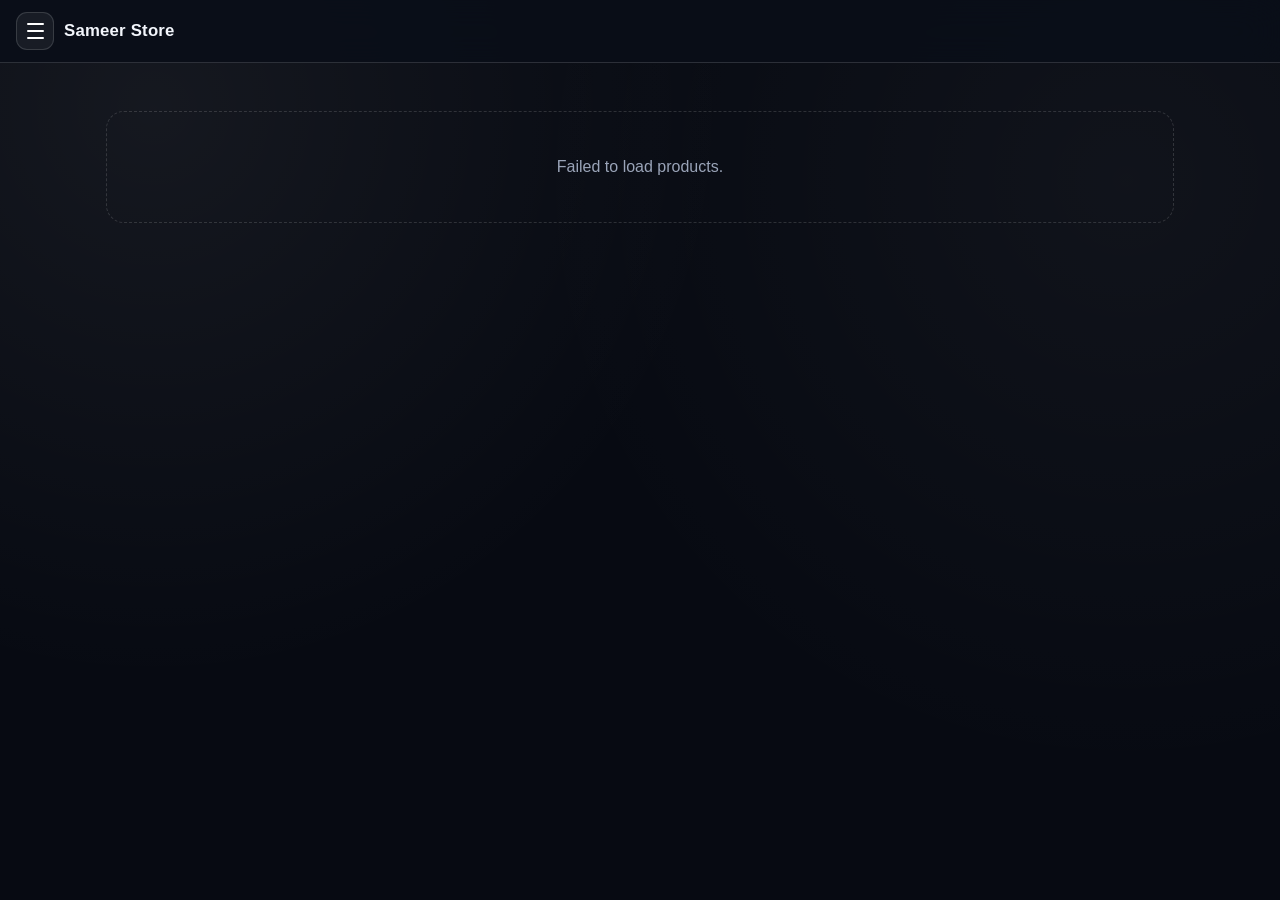
==== commit 17219d24: "Update index.html" ====
--- a/index.html
+++ b/index.html
@@ -19,18 +19,13 @@
         <div id="brandTitle" class="brand js-store-name">Sameer Store</div>
       </div>
     </div>
-    <div class="topbar-right">
-      <button id="themeToggleBtn" class="btn btn-sm btn-white" onclick="toggleThemeMode()">Light</button>
-      <button id="exitAdminBtn" class="btn btn-sm btn-white" style="display: none;" onclick="logoutAdmin()">Exit Admin</button>
-    </div>
+    <button id="exitAdminBtn" class="btn btn-sm btn-white" style="display: none;" onclick="logoutAdmin()">Exit Admin</button>
   </header>
 
   <div id="drawerBackdrop" class="drawer-backdrop"></div>
   <nav id="sideDrawer" class="side-drawer">
     <div class="drawer-title js-store-name">Menu</div>
     <a href="index.html" class="nav-link active">Catalog</a>
-    <div class="drawer-section-label">Categories</div>
-    <div id="drawerCategoryList" class="drawer-cat-list"></div>
     <a href="about.html" class="nav-link">About Us</a>
     <a href="contact.html" class="nav-link">Contact Us</a>
   </nav>
@@ -87,7 +82,7 @@
         </div>
 
         <div class="form-group">
-          <label for="prodImages">Photos (Up to 4 photos, duplicate blocked)</label>
+          <label for="prodImages">Photos (Up to 4 photos)</label>
           <input id="prodImages" type="file" accept="image/*" multiple onchange="handleImagePreview(event)" />
           <div id="previewStrip" class="preview-strip"></div>
         </div>
@@ -116,7 +111,7 @@
         <div id="categoryChips" class="chip-list"></div>
       </div>
 
-      <!-- Tab 3: Full Customization -->
+      <!-- Tab 3: Full Customization (Logo, Auto Banner 4-5 Photos, Layout, Stock Display) -->
       <div id="tabCustomize" class="admin-section">
         <div class="form-group">
           <label for="logoFileInput">Top Bar Company Logo</label>
@@ -136,26 +131,8 @@
             <input id="custBannerSpeed" type="number" min="2" max="15" value="3" />
           </div>
           <div>
-            <label for="custBannerAnim">Banner Animation Style</label>
-            <select id="custBannerAnim">
-              <option value="smooth-slide">Smooth Slide</option>
-              <option value="soft-glide">Soft Glide</option>
-              <option value="gentle-fade">Gentle Fade</option>
-            </select>
-          </div>
-        </div>
-
-        <div class="custom-grid-2 form-group">
-          <div>
             <label for="custCardRadius">Card Corner Radius (px)</label>
             <input id="custCardRadius" type="number" min="4" max="28" value="16" />
-          </div>
-          <div>
-            <label for="custThemeMode">Default Theme Mode</label>
-            <select id="custThemeMode">
-              <option value="dark">Dark Theme</option>
-              <option value="light">Light Theme</option>
-            </select>
           </div>
         </div>
 
@@ -244,9 +221,9 @@
       </div>
     </section>
 
-    <!-- Touch-Swipeable + Smooth-Animated Hero Banner -->
+    <!-- Auto-Changing Hero Banner -->
     <div id="heroBannerWrap" class="hero-banner-wrap">
-      <div id="heroBannerTrack" class="hero-banner-track"></div>
+      <img id="heroBannerImg" class="hero-banner-img" alt="Banner" />
       <div id="heroDots" class="hero-dots"></div>
     </div>
 
--- a/style.css
+++ b/style.css
@@ -10,19 +10,6 @@
   --whatsapp: #22c55e;
   --danger: #ef4444;
   --card-radius: 16px;
-  --banner-ease: cubic-bezier(0.22, 1, 0.36, 1);
-  --banner-duration: 0.45s;
-}
-
-body.light-theme {
-  --bg-dark: #f4f6fa;
-  --glass: rgba(255, 255, 255, 0.85);
-  --glass-strong: rgba(255, 255, 255, 0.97);
-  --glass-border: rgba(15, 23, 42, 0.12);
-  --text-main: #0f172a;
-  --text-muted: #475569;
-  --btn-white-bg: #0f172a;
-  --btn-white-text: #ffffff;
 }
 
 * {
@@ -45,16 +32,11 @@
 body {
   min-height: 100vh;
   background:
-    radial-gradient(circle at 12% 12%, rgba(59, 130, 246, 0.12), transparent 42%),
-    radial-gradient(circle at 88% 20%, rgba(168, 85, 247, 0.1), transparent 45%),
+    radial-gradient(circle at 12% 12%, rgba(255, 255, 255, 0.06), transparent 42%),
+    radial-gradient(circle at 88% 20%, rgba(255, 255, 255, 0.04), transparent 45%),
     var(--bg-dark);
   color: var(--text-main);
   padding-bottom: 86px;
-  transition: background 0.25s ease, color 0.25s ease;
-}
-
-body.light-theme {
-  background: var(--bg-dark);
 }
 
 body.compact-cards .card-body {
@@ -83,7 +65,7 @@
   align-items: center;
   justify-content: space-between;
   padding: 12px 16px;
-  background: var(--glass-strong);
+  background: rgba(10, 14, 25, 0.88);
   backdrop-filter: blur(18px);
   -webkit-backdrop-filter: blur(18px);
   border-bottom: 1px solid var(--glass-border);
@@ -94,12 +76,6 @@
   align-items: center;
   gap: 10px;
   min-width: 0;
-}
-
-.topbar-right {
-  display: flex;
-  align-items: center;
-  gap: 8px;
 }
 
 .hamburger-btn {
@@ -121,7 +97,7 @@
   display: block;
   width: 17px;
   height: 2px;
-  background: var(--text-main);
+  background: #ffffff;
   border-radius: 2px;
 }
 
@@ -156,7 +132,7 @@
   text-overflow: ellipsis;
 }
 
-/* Side Drawer & Drawer Categories */
+/* Side Drawer */
 .drawer-backdrop {
   position: fixed;
   inset: 0;
@@ -173,8 +149,8 @@
 .side-drawer {
   position: fixed;
   top: 0;
-  left: -285px;
-  width: 275px;
+  left: -280px;
+  width: 265px;
   height: 100vh;
   z-index: 50;
   background: var(--glass-strong);
@@ -184,9 +160,8 @@
   padding: 22px 16px;
   display: flex;
   flex-direction: column;
-  gap: 8px;
-  overflow-y: auto;
-  transition: left 0.25s var(--banner-ease);
+  gap: 10px;
+  transition: left 0.25s ease;
 }
 
 .side-drawer.open {
@@ -198,53 +173,17 @@
   font-weight: 700;
   padding: 6px 10px 14px;
   border-bottom: 1px solid var(--glass-border);
-  margin-bottom: 4px;
-}
-
-.drawer-section-label {
-  font-size: 0.75rem;
-  font-weight: 700;
-  text-transform: uppercase;
-  letter-spacing: 0.6px;
-  color: var(--text-muted);
-  padding: 10px 12px 4px;
-}
-
-.drawer-cat-list {
-  display: flex;
-  flex-direction: column;
-  gap: 4px;
-  padding-bottom: 10px;
-  border-bottom: 1px solid var(--glass-border);
-}
-
-.drawer-cat-btn {
-  text-align: left;
-  width: 100%;
-  padding: 9px 14px;
-  border-radius: 12px;
-  border: 1px solid transparent;
-  background: transparent;
-  color: var(--text-main);
-  font-size: 0.88rem;
-  font-weight: 600;
-  cursor: pointer;
-}
-
-.drawer-cat-btn.active,
-.drawer-cat-btn:hover {
-  background: var(--glass);
-  border-color: var(--glass-border);
+  margin-bottom: 6px;
 }
 
 .nav-link {
   display: block;
-  padding: 11px 14px;
+  padding: 12px 14px;
   border-radius: 14px;
   color: var(--text-main);
   text-decoration: none;
   font-weight: 600;
-  font-size: 0.94rem;
+  font-size: 0.95rem;
   background: rgba(255, 255, 255, 0.03);
   border: 1px solid transparent;
 }
@@ -255,7 +194,7 @@
   border-color: var(--glass-border);
 }
 
-/* Containers & Buttons */
+/* Containers & White Buttons */
 .container {
   max-width: 1120px;
   margin: 14px auto;
@@ -282,7 +221,7 @@
   align-items: center;
   justify-content: center;
   gap: 6px;
-  transition: transform 0.14s var(--banner-ease), opacity 0.2s ease;
+  transition: transform 0.14s ease, opacity 0.2s ease;
 }
 
 .btn:active {
@@ -297,7 +236,7 @@
 .btn-white {
   background: var(--btn-white-bg);
   color: var(--btn-white-text);
-  border-color: var(--glass-border);
+  border-color: #ffffff;
   font-weight: 700;
 }
 
@@ -323,7 +262,7 @@
   border-radius: 9px;
 }
 
-/* Swipeable & Smooth-Animated Hero Banner */
+/* Auto-Changing Hero Banner (4-5 Photos) */
 .hero-banner-wrap {
   position: relative;
   width: 100%;
@@ -341,33 +280,12 @@
   display: block;
 }
 
-.hero-banner-track {
-  display: flex;
-  width: 100%;
-  height: 100%;
-  overflow-x: auto;
-  scroll-snap-type: x mandatory;
-  scroll-behavior: smooth;
-  scrollbar-width: none;
-}
-
-.hero-banner-track::-webkit-scrollbar {
-  display: none;
-}
-
-.hero-banner-slide {
-  flex: 0 0 100%;
-  width: 100%;
-  height: 100%;
-  scroll-snap-align: start;
-  transition: transform var(--banner-duration) var(--banner-ease), opacity var(--banner-duration) var(--banner-ease);
-}
-
-.hero-banner-slide img {
+.hero-banner-img {
   width: 100%;
   height: 100%;
   object-fit: cover;
   display: block;
+  transition: opacity 0.35s ease;
 }
 
 .hero-dots {
@@ -379,17 +297,15 @@
   gap: 6px;
   padding: 4px 8px;
   border-radius: 999px;
-  background: rgba(7, 10, 18, 0.6);
-  z-index: 2;
+  background: rgba(7, 10, 18, 0.55);
 }
 
 .hero-dot {
   width: 6px;
   height: 6px;
   border-radius: 999px;
-  background: rgba(255, 255, 255, 0.45);
-  cursor: pointer;
-  transition: all 0.25s var(--banner-ease);
+  background: rgba(255, 255, 255, 0.4);
+  cursor: pointer;
 }
 
 .hero-dot.active {
@@ -424,9 +340,9 @@
 }
 
 .cat-pill.active {
-  background: var(--btn-white-bg);
-  color: var(--btn-white-text);
-  border-color: var(--glass-border);
+  background: #ffffff;
+  color: #0b0f19;
+  border-color: #ffffff;
   font-weight: 700;
 }
 
@@ -480,8 +396,7 @@
   font-size: 0.68rem;
   font-weight: 600;
   background: rgba(9, 12, 20, 0.82);
-  color: #f3f6fc;
-  border: 1px solid rgba(255, 255, 255, 0.16);
+  border: 1px solid var(--glass-border);
   max-width: 85%;
   white-space: nowrap;
   overflow: hidden;
@@ -496,8 +411,7 @@
   border-radius: 999px;
   font-size: 0.68rem;
   background: rgba(9, 12, 20, 0.82);
-  color: #f3f6fc;
-  border: 1px solid rgba(255, 255, 255, 0.16);
+  border: 1px solid var(--glass-border);
 }
 
 .card-body {
@@ -514,18 +428,10 @@
 }
 
 .stock-in {
-  color: #16a34a;
-}
-
-body:not(.light-theme) .stock-in {
   color: #4ade80;
 }
 
 .stock-out {
-  color: #dc2626;
-}
-
-body:not(.light-theme) .stock-out {
   color: #f87171;
 }
 
@@ -597,7 +503,7 @@
   padding: 11px 14px;
   border-radius: 13px;
   border: 1px solid var(--glass-border);
-  background: var(--glass-strong);
+  background: rgba(5, 8, 16, 0.76);
   color: var(--text-main);
   font-size: 0.94rem;
   outline: none;
@@ -615,8 +521,8 @@
   padding: 5px 10px;
   border-radius: 8px;
   border: 1px solid var(--glass-border);
-  background: var(--btn-white-bg);
-  color: var(--btn-white-text);
+  background: #ffffff;
+  color: #0b0f19;
   font-size: 0.75rem;
   font-weight: 700;
   cursor: pointer;
@@ -640,7 +546,7 @@
   padding: 8px 14px;
   border-radius: 12px;
   border: 1px solid var(--glass-border);
-  background: var(--glass);
+  background: rgba(255, 255, 255, 0.05);
   color: var(--text-muted);
   font-weight: 600;
   font-size: 0.85rem;
@@ -648,8 +554,8 @@
 }
 
 .tab-btn.active {
-  background: var(--btn-white-bg);
-  color: var(--btn-white-text);
+  background: #ffffff;
+  color: #0b0f19;
   font-weight: 700;
 }
 
@@ -688,7 +594,7 @@
   border: 1px solid var(--glass-border);
   border-radius: 13px;
   padding: 10px;
-  background: var(--glass);
+  background: rgba(5, 8, 16, 0.55);
   display: flex;
   flex-direction: column;
   gap: 8px;
@@ -716,7 +622,7 @@
   gap: 6px;
   padding: 5px 11px;
   border-radius: 999px;
-  background: var(--glass);
+  background: rgba(255, 255, 255, 0.08);
   border: 1px solid var(--glass-border);
   font-size: 0.8rem;
 }
@@ -724,7 +630,7 @@
 .chip button {
   background: none;
   border: none;
-  color: #ef4444;
+  color: #fca5a5;
   font-weight: 700;
   cursor: pointer;
 }
@@ -745,7 +651,7 @@
   scrollbar-width: none;
   width: 100%;
   max-height: 360px;
-  background: var(--glass);
+  background: rgba(255, 255, 255, 0.04);
 }
 
 .swipe-carousel::-webkit-scrollbar {
@@ -783,15 +689,13 @@
   width: 7px;
   height: 7px;
   border-radius: 999px;
-  background: var(--text-muted);
-  opacity: 0.4;
-  transition: all 0.25s var(--banner-ease);
+  background: rgba(255, 255, 255, 0.25);
+  transition: all 0.2s ease;
 }
 
 .carousel-dot.active {
   width: 18px;
-  background: var(--text-main);
-  opacity: 1;
+  background: #ffffff;
 }
 
 .product-info-body {
@@ -808,13 +712,13 @@
   align-items: center;
   gap: 10px;
   padding: 10px 14px;
-  background: var(--glass-strong);
+  background: rgba(10, 14, 25, 0.94);
   backdrop-filter: blur(18px);
   -webkit-backdrop-filter: blur(18px);
   border-top: 1px solid var(--glass-border);
 }
 
-/* Modal & Toast */
+/* Modal, Long-Press Sheet & Toast */
 .modal-backdrop {
   position: fixed;
   inset: 0;
@@ -823,7 +727,7 @@
   align-items: center;
   justify-content: center;
   padding: 18px;
-  background: rgba(4, 6, 12, 0.75);
+  background: rgba(4, 6, 12, 0.8);
   backdrop-filter: blur(12px);
 }
 
@@ -848,15 +752,13 @@
   z-index: 90;
   padding: 10px 16px;
   border-radius: 14px;
-  background: var(--glass-strong);
-  color: var(--text-main);
+  background: rgba(14, 19, 34, 0.96);
   border: 1px solid var(--glass-border);
   font-size: 0.86rem;
   display: none;
   align-items: center;
   gap: 12px;
   max-width: 92vw;
-  box-shadow: 0 8px 24px rgba(0, 0, 0, 0.28);
 }
 
 .status-toast.show {
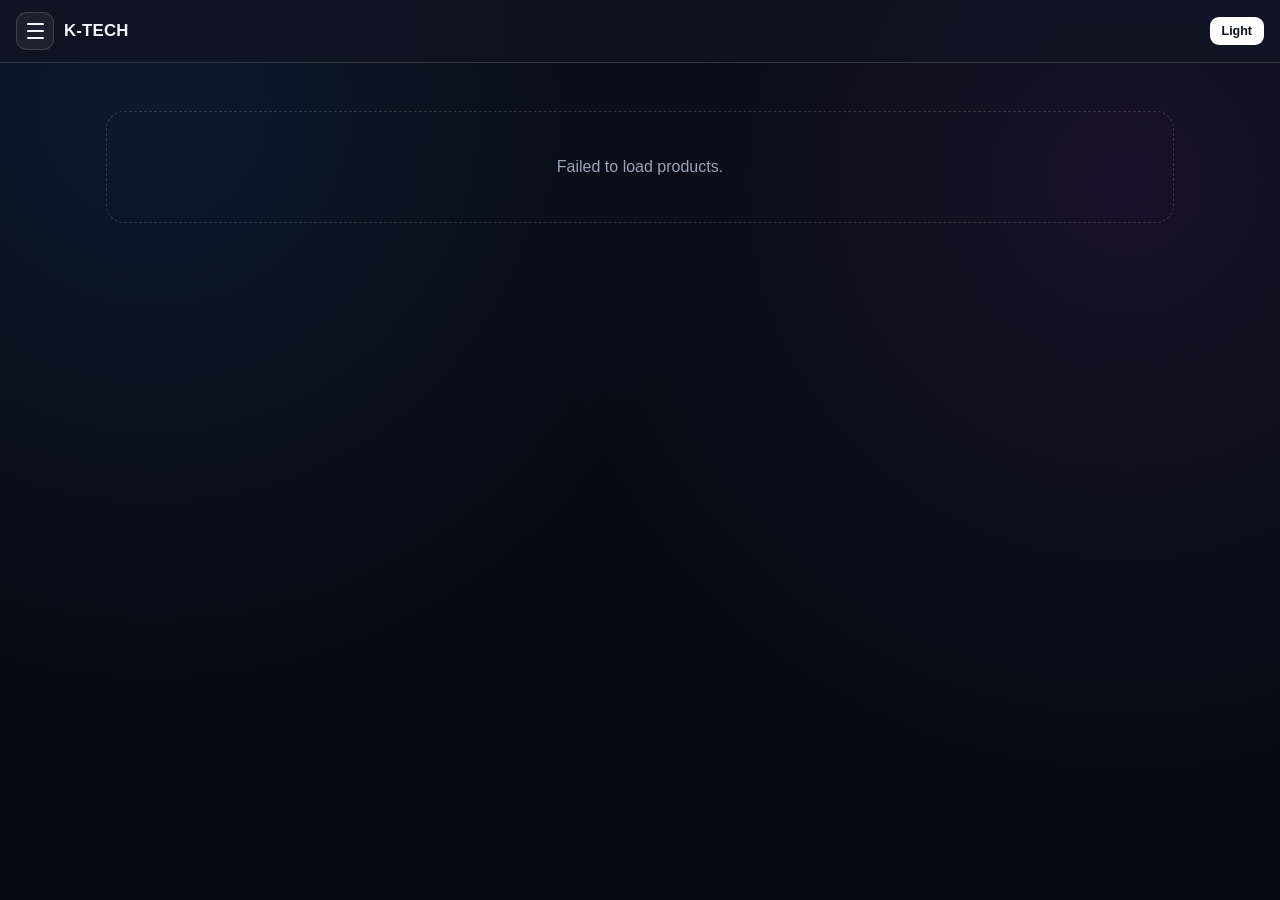
==== commit dfeef99d: "Add files via upload" ====
--- a/index.html
+++ b/index.html
@@ -3,7 +3,7 @@
 <head>
   <meta charset="UTF-8" />
   <meta name="viewport" content="width=device-width, initial-scale=1.0" />
-  <title>Sameer Store</title>
+  <title>K-TECH</title>
   <link rel="stylesheet" href="style.css" />
 </head>
 <body>
@@ -16,22 +16,26 @@
       </button>
       <div id="brandTrigger" class="brand-wrap" title="Tap 5 times for admin">
         <img id="topLogoImg" class="brand-logo-img" alt="Logo" />
-        <div id="brandTitle" class="brand js-store-name">Sameer Store</div>
-      </div>
-    </div>
-    <button id="exitAdminBtn" class="btn btn-sm btn-white" style="display: none;" onclick="logoutAdmin()">Exit Admin</button>
+        <div id="brandTitle" class="brand js-store-name">K-TECH</div>
+      </div>
+    </div>
+    <div class="topbar-right">
+      <button id="themeToggleBtn" class="btn btn-sm btn-white" onclick="toggleThemeMode()">Light</button>
+      <button id="exitAdminBtn" class="btn btn-sm btn-white" style="display: none;" onclick="logoutAdmin()">Exit Admin</button>
+    </div>
   </header>
 
   <div id="drawerBackdrop" class="drawer-backdrop"></div>
   <nav id="sideDrawer" class="side-drawer">
     <div class="drawer-title js-store-name">Menu</div>
     <a href="index.html" class="nav-link active">Catalog</a>
+    <div class="drawer-section-label">Categories</div>
+    <div id="drawerCategoryList" class="drawer-cat-list"></div>
     <a href="about.html" class="nav-link">About Us</a>
     <a href="contact.html" class="nav-link">Contact Us</a>
   </nav>
 
   <main class="container">
-    <!-- Admin Panel -->
     <section id="adminPanel" class="glass-box" style="display: none;">
       <div style="display: flex; justify-content: space-between; align-items: center; margin-bottom: 14px;">
         <h2 style="font-size: 1.1rem;">Admin Dashboard</h2>
@@ -45,7 +49,6 @@
         <button class="tab-btn" data-tab="tabPassword" onclick="switchAdminTab('tabPassword', this)">Password</button>
       </div>
 
-      <!-- Tab 1: Products -->
       <div id="tabProducts" class="admin-section active">
         <h3 id="prodFormHeading" style="font-size: 1rem; margin-bottom: 12px;">Add New Product</h3>
         <input id="editProdId" type="hidden" />
@@ -62,6 +65,16 @@
           </select>
         </div>
 
+        <div class="form-group">
+          <label for="prodMrp">MRP</label>
+          <input id="prodMrp" type="text" placeholder="e.g. 1499 or ₹1499" />
+        </div>
+
+        <div class="form-group">
+          <label for="prodPrice">Price (Selling Price)</label>
+          <input id="prodPrice" type="text" placeholder="e.g. 999 or ₹999" />
+        </div>
+
         <div class="custom-grid-2 form-group">
           <div>
             <label for="prodStockStatus">Stock Availability</label>
@@ -82,7 +95,7 @@
         </div>
 
         <div class="form-group">
-          <label for="prodImages">Photos (Up to 4 photos)</label>
+          <label for="prodImages">Photos (Up to 4 photos, duplicate blocked)</label>
           <input id="prodImages" type="file" accept="image/*" multiple onchange="handleImagePreview(event)" />
           <div id="previewStrip" class="preview-strip"></div>
         </div>
@@ -99,7 +112,6 @@
         <p style="font-size: 0.78rem; color: var(--text-muted); margin-top: 10px;">Tip: Long-press any product card below to Edit or Delete.</p>
       </div>
 
-      <!-- Tab 2: Categories -->
       <div id="tabCategories" class="admin-section">
         <div class="form-group">
           <label for="newCategoryInput">New Category Name</label>
@@ -111,7 +123,6 @@
         <div id="categoryChips" class="chip-list"></div>
       </div>
 
-      <!-- Tab 3: Full Customization (Logo, Auto Banner 4-5 Photos, Layout, Stock Display) -->
       <div id="tabCustomize" class="admin-section">
         <div class="form-group">
           <label for="logoFileInput">Top Bar Company Logo</label>
@@ -131,8 +142,26 @@
             <input id="custBannerSpeed" type="number" min="2" max="15" value="3" />
           </div>
           <div>
+            <label for="custBannerAnim">Banner Animation Style</label>
+            <select id="custBannerAnim">
+              <option value="smooth-slide">Smooth Slide</option>
+              <option value="soft-glide">Soft Glide</option>
+              <option value="gentle-fade">Gentle Fade</option>
+            </select>
+          </div>
+        </div>
+
+        <div class="custom-grid-2 form-group">
+          <div>
             <label for="custCardRadius">Card Corner Radius (px)</label>
             <input id="custCardRadius" type="number" min="4" max="28" value="16" />
+          </div>
+          <div>
+            <label for="custThemeMode">Default Theme Mode</label>
+            <select id="custThemeMode">
+              <option value="dark">Dark Theme</option>
+              <option value="light">Light Theme</option>
+            </select>
           </div>
         </div>
 
@@ -176,7 +205,6 @@
         </div>
       </div>
 
-      <!-- Tab 4: Store Settings -->
       <div id="tabSettings" class="admin-section">
         <div class="form-group">
           <label for="setStoreName">Store Name</label>
@@ -201,7 +229,6 @@
         <button id="saveSettingsBtn" class="btn btn-white" onclick="saveSiteSettings()">Save Settings</button>
       </div>
 
-      <!-- Tab 5: Change Password -->
       <div id="tabPassword" class="admin-section">
         <div class="form-group">
           <label for="oldPassInput">Current Password</label>
@@ -221,20 +248,15 @@
       </div>
     </section>
 
-    <!-- Auto-Changing Hero Banner -->
     <div id="heroBannerWrap" class="hero-banner-wrap">
-      <img id="heroBannerImg" class="hero-banner-img" alt="Banner" />
+      <div id="heroBannerTrack" class="hero-banner-track"></div>
       <div id="heroDots" class="hero-dots"></div>
     </div>
 
-    <!-- Category Filter Bar -->
     <div id="categoryBar" class="category-bar"></div>
-
-    <!-- Products Grid -->
     <div id="productsGrid" class="grid"></div>
   </main>
 
-  <!-- Password Modal with Show/Hide -->
   <div id="authModal" class="modal-backdrop">
     <div class="modal-box">
       <h3 style="margin-bottom: 12px;">Admin Login</h3>
@@ -252,7 +274,6 @@
     </div>
   </div>
 
-  <!-- Long-Press Action Modal -->
   <div id="longPressModal" class="modal-backdrop" onclick="if(event.target===this)closeLongPressModal()">
     <div class="modal-box">
       <h3 id="lpProductTitle" style="margin-bottom: 14px; font-size: 1rem;">Manage Product</h3>
@@ -264,7 +285,6 @@
     </div>
   </div>
 
-  <!-- Toast with Undo Support -->
   <div id="toast" class="status-toast">
     <span id="toastText"></span>
     <button id="toastUndoBtn" class="btn btn-sm btn-white" style="display: none;" onclick="undoLastDelete()">Undo</button>
--- a/style.css
+++ b/style.css
@@ -10,6 +10,19 @@
   --whatsapp: #22c55e;
   --danger: #ef4444;
   --card-radius: 16px;
+  --banner-ease: cubic-bezier(0.22, 1, 0.36, 1);
+  --banner-duration: 0.45s;
+}
+
+body.light-theme {
+  --bg-dark: #f4f6fa;
+  --glass: rgba(255, 255, 255, 0.85);
+  --glass-strong: rgba(255, 255, 255, 0.97);
+  --glass-border: rgba(15, 23, 42, 0.12);
+  --text-main: #0f172a;
+  --text-muted: #475569;
+  --btn-white-bg: #0f172a;
+  --btn-white-text: #ffffff;
 }
 
 * {
@@ -32,11 +45,16 @@
 body {
   min-height: 100vh;
   background:
-    radial-gradient(circle at 12% 12%, rgba(255, 255, 255, 0.06), transparent 42%),
-    radial-gradient(circle at 88% 20%, rgba(255, 255, 255, 0.04), transparent 45%),
+    radial-gradient(circle at 12% 12%, rgba(59, 130, 246, 0.12), transparent 42%),
+    radial-gradient(circle at 88% 20%, rgba(168, 85, 247, 0.1), transparent 45%),
     var(--bg-dark);
   color: var(--text-main);
   padding-bottom: 86px;
+  transition: background 0.25s ease, color 0.25s ease;
+}
+
+body.light-theme {
+  background: var(--bg-dark);
 }
 
 body.compact-cards .card-body {
@@ -65,7 +83,7 @@
   align-items: center;
   justify-content: space-between;
   padding: 12px 16px;
-  background: rgba(10, 14, 25, 0.88);
+  background: var(--glass-strong);
   backdrop-filter: blur(18px);
   -webkit-backdrop-filter: blur(18px);
   border-bottom: 1px solid var(--glass-border);
@@ -76,6 +94,12 @@
   align-items: center;
   gap: 10px;
   min-width: 0;
+}
+
+.topbar-right {
+  display: flex;
+  align-items: center;
+  gap: 8px;
 }
 
 .hamburger-btn {
@@ -97,7 +121,7 @@
   display: block;
   width: 17px;
   height: 2px;
-  background: #ffffff;
+  background: var(--text-main);
   border-radius: 2px;
 }
 
@@ -132,7 +156,7 @@
   text-overflow: ellipsis;
 }
 
-/* Side Drawer */
+/* Side Drawer & Drawer Categories */
 .drawer-backdrop {
   position: fixed;
   inset: 0;
@@ -149,8 +173,8 @@
 .side-drawer {
   position: fixed;
   top: 0;
-  left: -280px;
-  width: 265px;
+  left: -285px;
+  width: 275px;
   height: 100vh;
   z-index: 50;
   background: var(--glass-strong);
@@ -160,8 +184,9 @@
   padding: 22px 16px;
   display: flex;
   flex-direction: column;
-  gap: 10px;
-  transition: left 0.25s ease;
+  gap: 8px;
+  overflow-y: auto;
+  transition: left 0.25s var(--banner-ease);
 }
 
 .side-drawer.open {
@@ -173,17 +198,53 @@
   font-weight: 700;
   padding: 6px 10px 14px;
   border-bottom: 1px solid var(--glass-border);
-  margin-bottom: 6px;
+  margin-bottom: 4px;
+}
+
+.drawer-section-label {
+  font-size: 0.75rem;
+  font-weight: 700;
+  text-transform: uppercase;
+  letter-spacing: 0.6px;
+  color: var(--text-muted);
+  padding: 10px 12px 4px;
+}
+
+.drawer-cat-list {
+  display: flex;
+  flex-direction: column;
+  gap: 4px;
+  padding-bottom: 10px;
+  border-bottom: 1px solid var(--glass-border);
+}
+
+.drawer-cat-btn {
+  text-align: left;
+  width: 100%;
+  padding: 9px 14px;
+  border-radius: 12px;
+  border: 1px solid transparent;
+  background: transparent;
+  color: var(--text-main);
+  font-size: 0.88rem;
+  font-weight: 600;
+  cursor: pointer;
+}
+
+.drawer-cat-btn.active,
+.drawer-cat-btn:hover {
+  background: var(--glass);
+  border-color: var(--glass-border);
 }
 
 .nav-link {
   display: block;
-  padding: 12px 14px;
+  padding: 11px 14px;
   border-radius: 14px;
   color: var(--text-main);
   text-decoration: none;
   font-weight: 600;
-  font-size: 0.95rem;
+  font-size: 0.94rem;
   background: rgba(255, 255, 255, 0.03);
   border: 1px solid transparent;
 }
@@ -194,7 +255,7 @@
   border-color: var(--glass-border);
 }
 
-/* Containers & White Buttons */
+/* Containers & Buttons */
 .container {
   max-width: 1120px;
   margin: 14px auto;
@@ -221,7 +282,7 @@
   align-items: center;
   justify-content: center;
   gap: 6px;
-  transition: transform 0.14s ease, opacity 0.2s ease;
+  transition: transform 0.14s var(--banner-ease), opacity 0.2s ease;
 }
 
 .btn:active {
@@ -236,7 +297,7 @@
 .btn-white {
   background: var(--btn-white-bg);
   color: var(--btn-white-text);
-  border-color: #ffffff;
+  border-color: var(--glass-border);
   font-weight: 700;
 }
 
@@ -262,7 +323,7 @@
   border-radius: 9px;
 }
 
-/* Auto-Changing Hero Banner (4-5 Photos) */
+/* Swipeable & Smooth-Animated Hero Banner */
 .hero-banner-wrap {
   position: relative;
   width: 100%;
@@ -280,12 +341,33 @@
   display: block;
 }
 
-.hero-banner-img {
+.hero-banner-track {
+  display: flex;
+  width: 100%;
+  height: 100%;
+  overflow-x: auto;
+  scroll-snap-type: x mandatory;
+  scroll-behavior: smooth;
+  scrollbar-width: none;
+}
+
+.hero-banner-track::-webkit-scrollbar {
+  display: none;
+}
+
+.hero-banner-slide {
+  flex: 0 0 100%;
+  width: 100%;
+  height: 100%;
+  scroll-snap-align: start;
+  transition: transform var(--banner-duration) var(--banner-ease), opacity var(--banner-duration) var(--banner-ease);
+}
+
+.hero-banner-slide img {
   width: 100%;
   height: 100%;
   object-fit: cover;
   display: block;
-  transition: opacity 0.35s ease;
 }
 
 .hero-dots {
@@ -297,15 +379,17 @@
   gap: 6px;
   padding: 4px 8px;
   border-radius: 999px;
-  background: rgba(7, 10, 18, 0.55);
+  background: rgba(7, 10, 18, 0.6);
+  z-index: 2;
 }
 
 .hero-dot {
   width: 6px;
   height: 6px;
   border-radius: 999px;
-  background: rgba(255, 255, 255, 0.4);
-  cursor: pointer;
+  background: rgba(255, 255, 255, 0.45);
+  cursor: pointer;
+  transition: all 0.25s var(--banner-ease);
 }
 
 .hero-dot.active {
@@ -340,9 +424,9 @@
 }
 
 .cat-pill.active {
-  background: #ffffff;
-  color: #0b0f19;
-  border-color: #ffffff;
+  background: var(--btn-white-bg);
+  color: var(--btn-white-text);
+  border-color: var(--glass-border);
   font-weight: 700;
 }
 
@@ -396,7 +480,8 @@
   font-size: 0.68rem;
   font-weight: 600;
   background: rgba(9, 12, 20, 0.82);
-  border: 1px solid var(--glass-border);
+  color: #f3f6fc;
+  border: 1px solid rgba(255, 255, 255, 0.16);
   max-width: 85%;
   white-space: nowrap;
   overflow: hidden;
@@ -411,7 +496,8 @@
   border-radius: 999px;
   font-size: 0.68rem;
   background: rgba(9, 12, 20, 0.82);
-  border: 1px solid var(--glass-border);
+  color: #f3f6fc;
+  border: 1px solid rgba(255, 255, 255, 0.16);
 }
 
 .card-body {
@@ -428,10 +514,18 @@
 }
 
 .stock-in {
+  color: #16a34a;
+}
+
+body:not(.light-theme) .stock-in {
   color: #4ade80;
 }
 
 .stock-out {
+  color: #dc2626;
+}
+
+body:not(.light-theme) .stock-out {
   color: #f87171;
 }
 
@@ -503,7 +597,7 @@
   padding: 11px 14px;
   border-radius: 13px;
   border: 1px solid var(--glass-border);
-  background: rgba(5, 8, 16, 0.76);
+  background: var(--glass-strong);
   color: var(--text-main);
   font-size: 0.94rem;
   outline: none;
@@ -521,8 +615,8 @@
   padding: 5px 10px;
   border-radius: 8px;
   border: 1px solid var(--glass-border);
-  background: #ffffff;
-  color: #0b0f19;
+  background: var(--btn-white-bg);
+  color: var(--btn-white-text);
   font-size: 0.75rem;
   font-weight: 700;
   cursor: pointer;
@@ -546,7 +640,7 @@
   padding: 8px 14px;
   border-radius: 12px;
   border: 1px solid var(--glass-border);
-  background: rgba(255, 255, 255, 0.05);
+  background: var(--glass);
   color: var(--text-muted);
   font-weight: 600;
   font-size: 0.85rem;
@@ -554,8 +648,8 @@
 }
 
 .tab-btn.active {
-  background: #ffffff;
-  color: #0b0f19;
+  background: var(--btn-white-bg);
+  color: var(--btn-white-text);
   font-weight: 700;
 }
 
@@ -594,7 +688,7 @@
   border: 1px solid var(--glass-border);
   border-radius: 13px;
   padding: 10px;
-  background: rgba(5, 8, 16, 0.55);
+  background: var(--glass);
   display: flex;
   flex-direction: column;
   gap: 8px;
@@ -622,7 +716,7 @@
   gap: 6px;
   padding: 5px 11px;
   border-radius: 999px;
-  background: rgba(255, 255, 255, 0.08);
+  background: var(--glass);
   border: 1px solid var(--glass-border);
   font-size: 0.8rem;
 }
@@ -630,7 +724,7 @@
 .chip button {
   background: none;
   border: none;
-  color: #fca5a5;
+  color: #ef4444;
   font-weight: 700;
   cursor: pointer;
 }
@@ -651,7 +745,7 @@
   scrollbar-width: none;
   width: 100%;
   max-height: 360px;
-  background: rgba(255, 255, 255, 0.04);
+  background: var(--glass);
 }
 
 .swipe-carousel::-webkit-scrollbar {
@@ -689,13 +783,15 @@
   width: 7px;
   height: 7px;
   border-radius: 999px;
-  background: rgba(255, 255, 255, 0.25);
-  transition: all 0.2s ease;
+  background: var(--text-muted);
+  opacity: 0.4;
+  transition: all 0.25s var(--banner-ease);
 }
 
 .carousel-dot.active {
   width: 18px;
-  background: #ffffff;
+  background: var(--text-main);
+  opacity: 1;
 }
 
 .product-info-body {
@@ -712,13 +808,13 @@
   align-items: center;
   gap: 10px;
   padding: 10px 14px;
-  background: rgba(10, 14, 25, 0.94);
+  background: var(--glass-strong);
   backdrop-filter: blur(18px);
   -webkit-backdrop-filter: blur(18px);
   border-top: 1px solid var(--glass-border);
 }
 
-/* Modal, Long-Press Sheet & Toast */
+/* Modal & Toast */
 .modal-backdrop {
   position: fixed;
   inset: 0;
@@ -727,7 +823,7 @@
   align-items: center;
   justify-content: center;
   padding: 18px;
-  background: rgba(4, 6, 12, 0.8);
+  background: rgba(4, 6, 12, 0.75);
   backdrop-filter: blur(12px);
 }
 
@@ -752,13 +848,15 @@
   z-index: 90;
   padding: 10px 16px;
   border-radius: 14px;
-  background: rgba(14, 19, 34, 0.96);
+  background: var(--glass-strong);
+  color: var(--text-main);
   border: 1px solid var(--glass-border);
   font-size: 0.86rem;
   display: none;
   align-items: center;
   gap: 12px;
   max-width: 92vw;
+  box-shadow: 0 8px 24px rgba(0, 0, 0, 0.28);
 }
 
 .status-toast.show {
